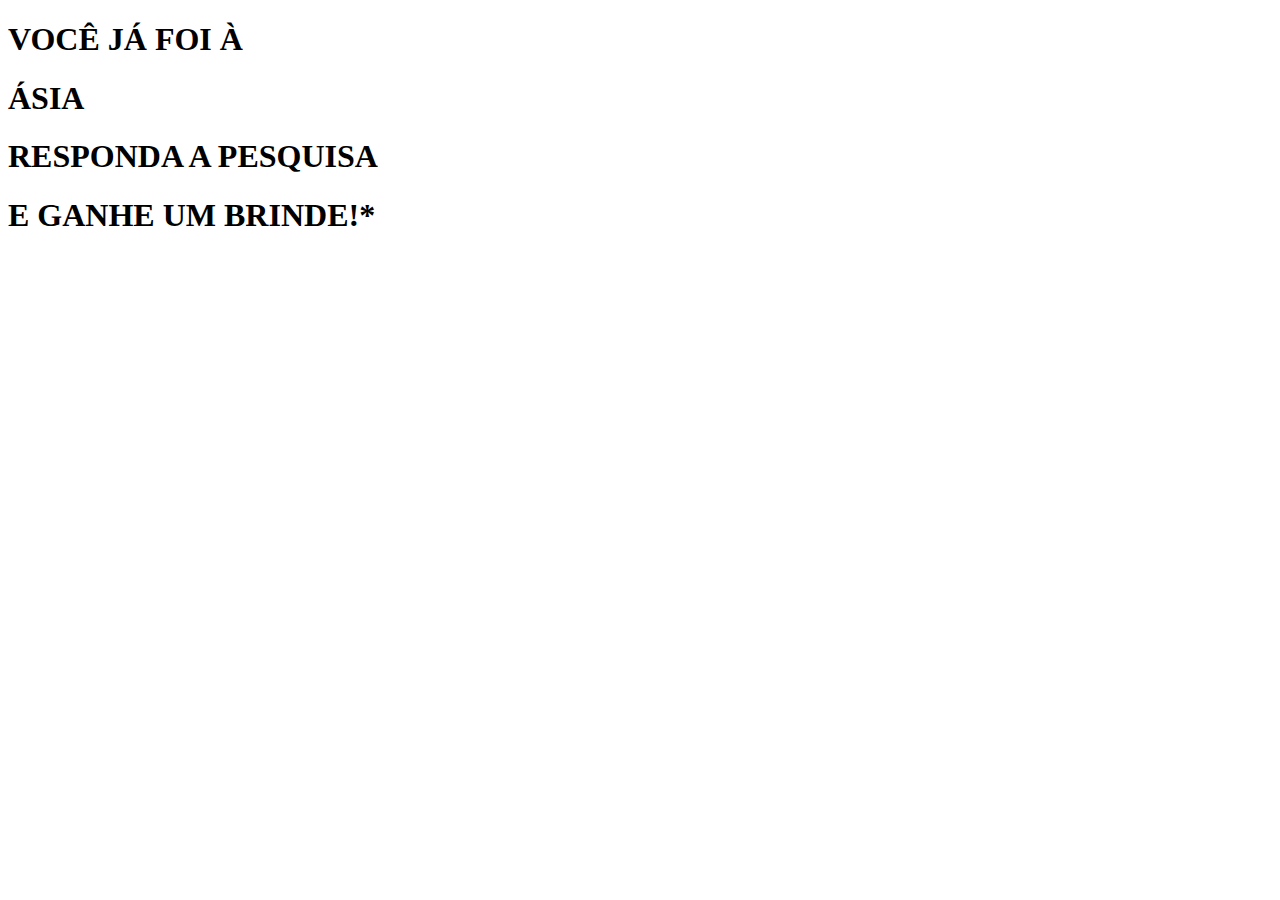
==== index.html @ 12b45760 "Criacao dos Topos" ====
<!DOCTYPE html>
<html lang="pt-br">
<head>
    <meta charset="UTF-8">
    <title>Você já foi à Ásia?</title>
    <meta name="viewport" content="width=device-width, initial-scale=1.0">

    <!-- CSS -->
    <link rel="stylesheet" type="text/css" href="bower_components/bootstrap/dist/css/bootstrap.min.css" />
    <link rel="stylesheet" type="text/css" href="assets/css/estilo.css" />



</head>
<body>
<header>
        <div id="bg-top"></div>
</header>

<article>
    <div id="bg-content">
        <div class="container">
            <div class="row">
                <div class="col-12 col-md-8">
                    <h1 class="chamada-l1">VOCÊ JÁ FOI À</h1>
                    <h1 class="chamada-l2">ÁSIA</h1>
                    <h1 class="chamada-l3">RESPONDA A PESQUISA</h1>
                    <h1 class="chamada-l4">E GANHE UM BRINDE!*</h1>

                </div>
                <div class="col-12 col-md-4"><div id="teste2"></div></div>
            </div>

        </div>
    </div>
</article>


</body>
</html>
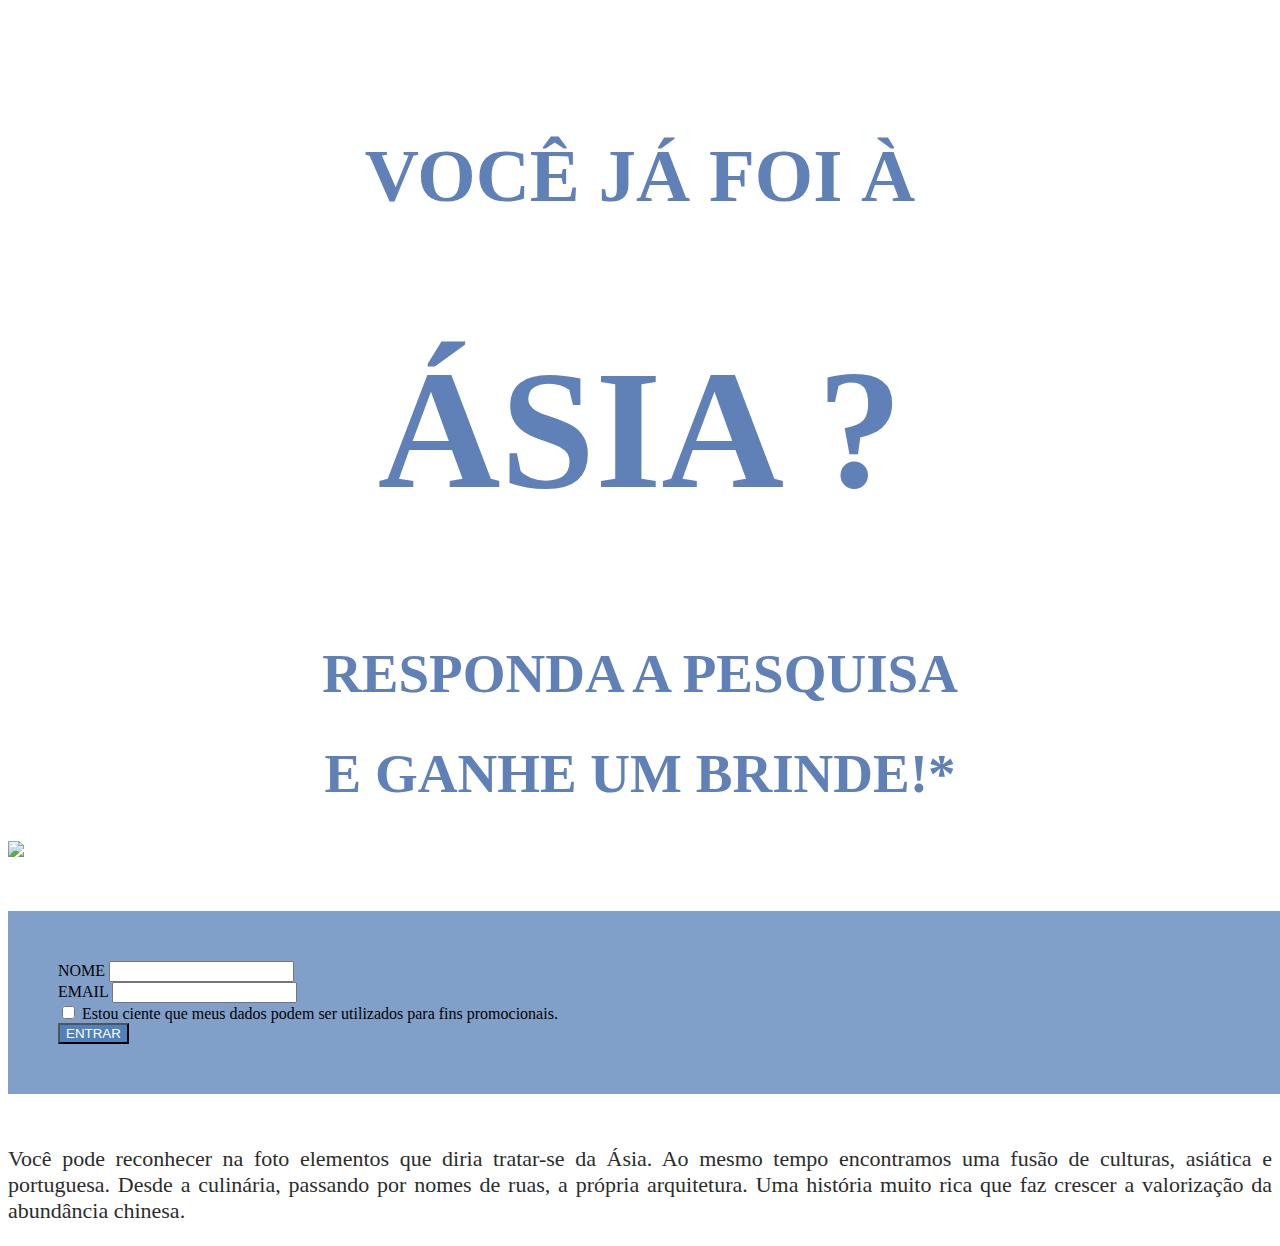
==== commit 35b1492f: "Criacao dos Topos" ====
--- a/index.html
+++ b/index.html
@@ -23,18 +23,53 @@
             <div class="row">
                 <div class="col-12 col-md-8">
                     <h1 class="chamada-l1">VOCÊ JÁ FOI À</h1>
-                    <h1 class="chamada-l2">ÁSIA</h1>
+                    <h1 class="chamada-l2">ÁSIA ?</h1>
                     <h1 class="chamada-l3">RESPONDA A PESQUISA</h1>
                     <h1 class="chamada-l4">E GANHE UM BRINDE!*</h1>
-
+                    <img src="assets/images/capinha.png" class="img-fluid mx-auto">
                 </div>
-                <div class="col-12 col-md-4"><div id="teste2"></div></div>
+                <div class="col-12 col-md-4">
+                    <div id="bg-form">
+                        <form>
+                            <div class="form-group">
+                                <label for="nome" class="text-light">NOME</label>
+                                <input type="text" class="form-control" id="nome" required>
+                            </div>
+                            <div class="form-group">
+                                <label for="emailform" class="text-light">EMAIL</label>
+                                <input type="email" class="form-control" id="emailform" required>
+                            </div>
+                            <div class="form-check">
+                                <label class="form-check-label text-light">
+                                    <input type="checkbox" class="form-check-input" required>
+                                   Estou ciente que meus dados podem ser utilizados para fins promocionais.
+                                </label>
+                            </div>
+                            <button type="submit" class="btn btn-macau btn-block">ENTRAR</button>
+                        </form>
+                    </div>
+                </div>
             </div>
 
         </div>
     </div>
 </article>
 
+<article>
+    <div id="bg-footer">
+        <div class="container">
+            <div class="row">
+                <div class="col-12 col-md-12">
+                    <p class="txt-footer">Você pode reconhecer na foto elementos que diria tratar-se da Ásia. Ao mesmo tempo encontramos uma fusão de culturas, asiática e portuguesa. Desde a culinária, passando por nomes de ruas, a própria arquitetura. Uma história muito rica que faz crescer a valorização da abundância chinesa.</p>
+                </div>
+            </div>
+        </div>
+    </div>
+
+
+
+</article>
+
 
 </body>
 </html>--- a/assets/css/estilo.css
+++ b/assets/css/estilo.css
@@ -0,0 +1,105 @@
+@font-face {
+    font-family: 'Lucida-Console';
+    src:  url('../font/Lucida-Console.ttf.woff') format('woff'),
+    url('../font/Lucida-Console.ttf.svg#Lucida-Console') format('svg'),
+    url('../font/Lucida-Console.ttf.eot'),
+    url('../font/Lucida-Console.eot?#iefix') format('embedded-opentype');
+    font-weight: normal;
+    font-style: normal;
+}
+
+
+.chamada-l1 {
+    font-family: 'Lucida-Console';
+    font-size: 75px;
+    color: #6080b8;
+    text-align: center;
+    margin-top: 40px;
+}
+.chamada-l2 {
+    font-family: 'Lucida-Console';
+    font-size: 170px;
+    color: #6080b8;
+    text-align: center;
+}
+.chamada-l3 {
+    font-family: 'Lucida-Console';
+    font-size: 55px;
+    color: #6080b8;
+    text-align: center;
+}
+.chamada-l4 {
+    font-family: 'Lucida-Console';
+    font-size: 55px;
+    color: #6080b8;
+    text-align: center;
+}
+
+.txt-footer {
+    font-family: 'Lucida-Console';
+    font-size: 22px;
+    color: #2c2c2c;
+    text-align: justify;
+}
+
+#teste {
+    width: 100%;
+    height: 20px;
+
+    background-color: #00ffcc;
+}
+
+#teste2 {
+    width: 100%;
+    height: 20px;
+    background-color: #21b2a6;
+}
+
+#bg-form {
+    width: 100%;
+    height: auto;
+    background: rgba(14, 87, 138, 0.7);
+    background-color: #80a0c9;
+    position: relative;
+    padding: 50px;
+    margin-top: 50px;
+}
+
+#bg-top {
+    width: 100%;
+    height: 85px;
+    position: relative;
+    background-image: url("../images/bg-top.jpg");
+    background-repeat: no-repeat;
+    background-position: center;
+}
+
+#bg-content{
+    width: 100%;
+    height: auto;
+    position: relative;
+    background-image: url("../images/bg-content.jpg");
+    background-repeat: no-repeat;
+    background-position: center;
+}
+
+.btn-macau {
+    background-color: #4f81bc;
+    color: #ffffff;
+}
+
+.btn-macau:active {
+    background: #2b4360;
+}
+
+
+#bg-footer{
+    width: 100%;
+    height: auto;
+    position: relative;
+    background-image: url("../images/bg-footer.png");
+    background-repeat: repeat-x;
+    background-position: center;
+    padding-top: 30px
+}
+
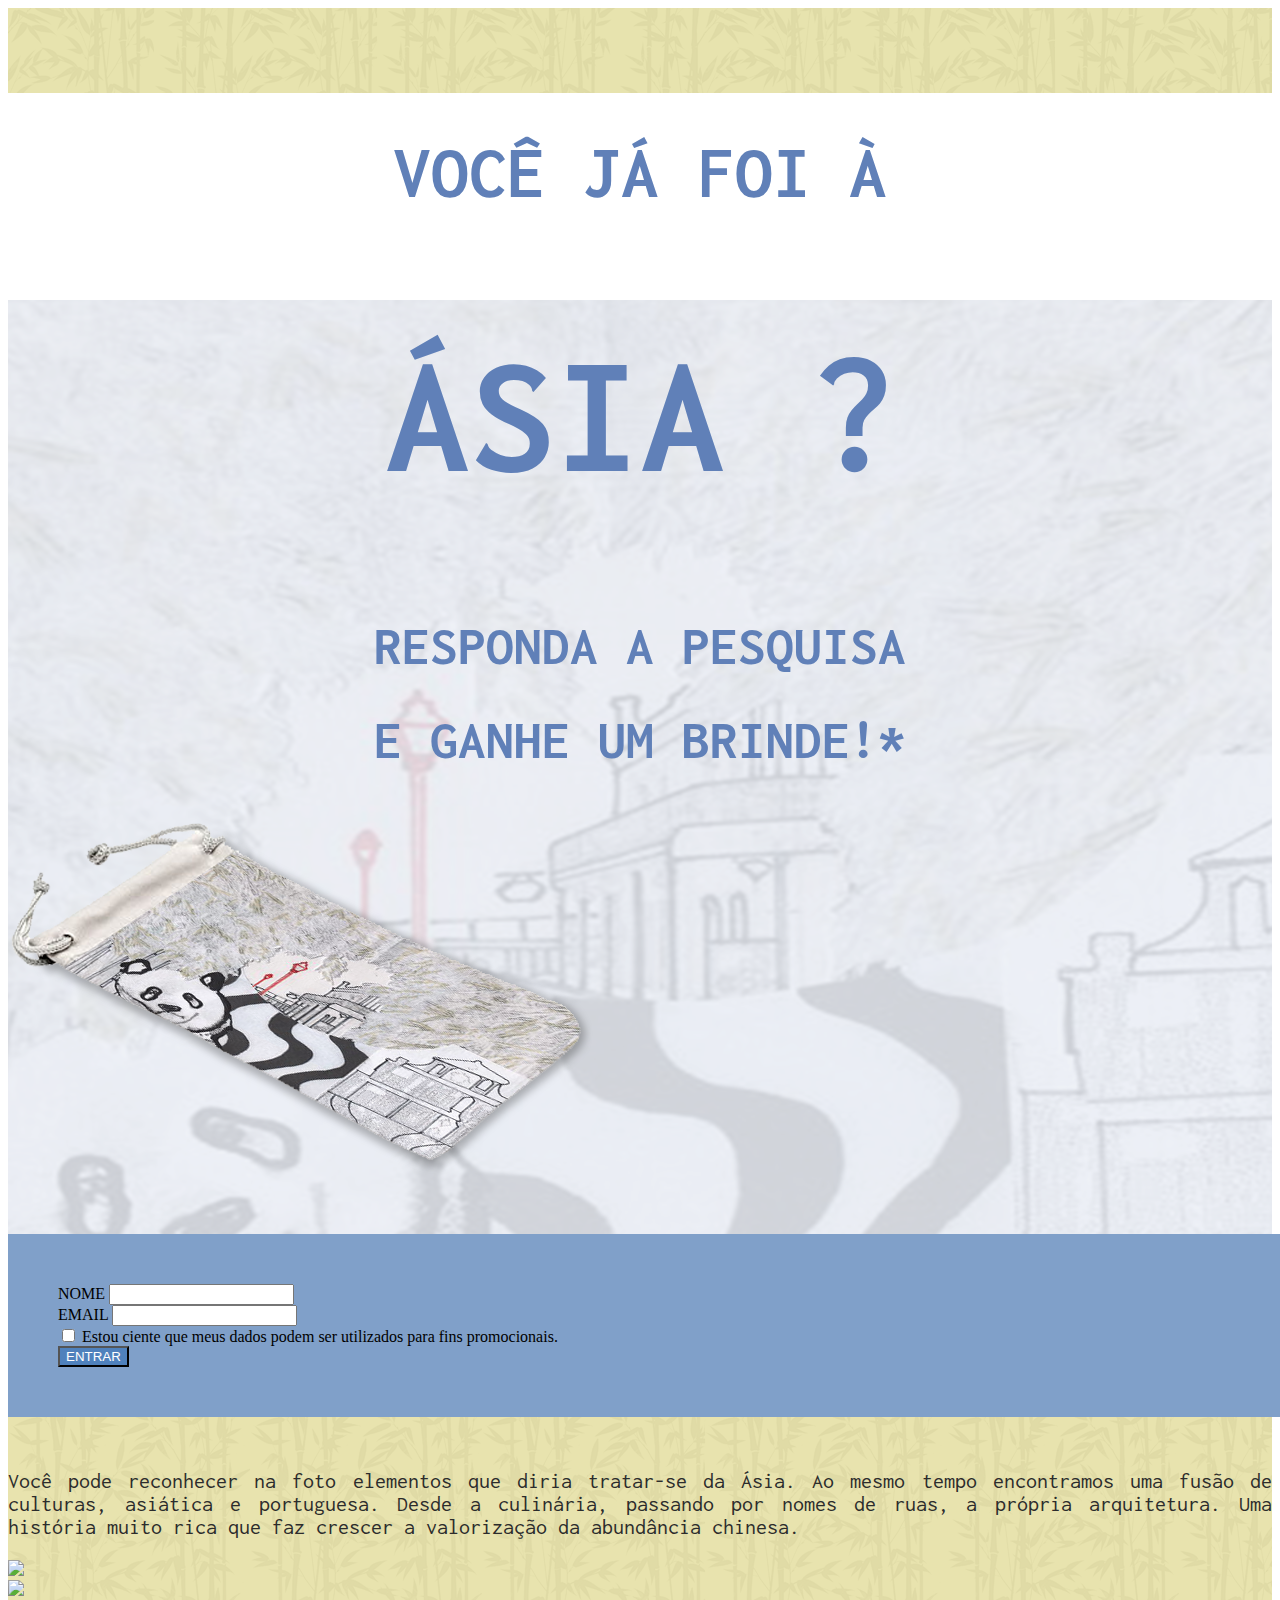
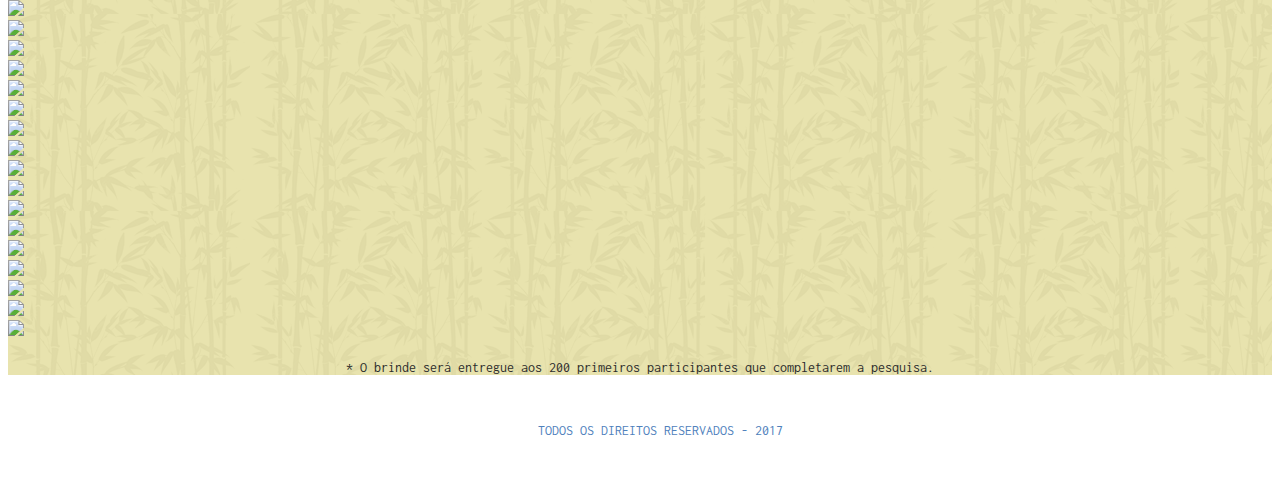
==== commit 17a4258c: "Adicionao outras imagens e o restante do conteúdo" ====
--- a/index.html
+++ b/index.html
@@ -8,6 +8,10 @@
     <!-- CSS -->
     <link rel="stylesheet" type="text/css" href="bower_components/bootstrap/dist/css/bootstrap.min.css" />
     <link rel="stylesheet" type="text/css" href="assets/css/estilo.css" />
+    <link rel="stylesheet" href="bower_components/owl.carousel/dist/assets/owl.carousel.min.css">
+    <link rel="stylesheet" href="bower_components/owl.carousel/dist/assets/owl.theme.default.min.css">
+    <link rel="stylesheet" href="bower_components/font-awesome/css/font-awesome.min.css">
+    <link href="https://fonts.googleapis.com/css?family=Inconsolata" rel="stylesheet">
 
 
 
@@ -26,50 +30,135 @@
                     <h1 class="chamada-l2">ÁSIA ?</h1>
                     <h1 class="chamada-l3">RESPONDA A PESQUISA</h1>
                     <h1 class="chamada-l4">E GANHE UM BRINDE!*</h1>
-                    <img src="assets/images/capinha.png" class="img-fluid mx-auto">
+                    <img src="assets/images/capinha-oculos.png" class="img-fluid mx-auto">
                 </div>
                 <div class="col-12 col-md-4">
                     <div id="bg-form">
-                        <form>
-                            <div class="form-group">
-                                <label for="nome" class="text-light">NOME</label>
-                                <input type="text" class="form-control" id="nome" required>
-                            </div>
-                            <div class="form-group">
-                                <label for="emailform" class="text-light">EMAIL</label>
-                                <input type="email" class="form-control" id="emailform" required>
-                            </div>
-                            <div class="form-check">
-                                <label class="form-check-label text-light">
-                                    <input type="checkbox" class="form-check-input" required>
-                                   Estou ciente que meus dados podem ser utilizados para fins promocionais.
-                                </label>
-                            </div>
-                            <button type="submit" class="btn btn-macau btn-block">ENTRAR</button>
+
+                        <script type="text/javascript">var submitted=false;</script>
+                        <iframe name="hidden_iframe" id="hidden_iframe" style="display:none;"
+                                onload="if(submitted) {window.location='https://kaka1975.typeform.com/to/HX6ZRL';}"></iframe>
+                        <form action="https://docs.google.com/forms/d/e/1FAIpQLSdlDSyXjze23wV-GEzztlicrEyiSB6u0ai80KGfFnjQus0UoQ/formResponse" method="post" target="hidden_iframe"
+                              onsubmit="submitted=true;">
+
+
+                                    <div class="ss-form-entry">
+                                        <div class="form-group">
+
+                                            <label for="nome" class="text-light">NOME</label>
+                                            <input type="text" name="entry.973172702" value="" class="form-control" id="entry_973172702" dir="auto" aria-label="NOME  " aria-required="true" required="" title="">
+</div>
+
+                                        <div class="form-group">
+                                            <label for="emailform" class="text-light">EMAIL</label>
+                                            <input type="email" name="entry.425184098" value="" class="form-control" id="entry_425184098" dir="auto" aria-label="EMAIL  " aria-required="true" required="" title="">
+
+                                        </div>
+
+                                        <div class="form-check">
+                                            <label class="form-check-label text-light">
+
+                                                <input type="checkbox" name="entry.1285285328" value="Estou ciente que meus dados podem ser utilizados para fins promocionais" id="group_1285285328_1" role="checkbox" class="ss-q-checkbox" required></span>
+                                                Estou ciente que meus dados podem ser utilizados para fins promocionais.
+                                            </label>
+                                        </div>
+
+
+
+
+                               <input type="submit" name="submit" value="ENTRAR" id="ss-submit" class="btn btn-macau btn-block ">
+
                         </form>
-                    </div>
-                </div>
-            </div>
 
-        </div>
-    </div>
-</article>
+                                                </div>
+                                            </div>
+                                        </div>
 
-<article>
-    <div id="bg-footer">
-        <div class="container">
-            <div class="row">
-                <div class="col-12 col-md-12">
-                    <p class="txt-footer">Você pode reconhecer na foto elementos que diria tratar-se da Ásia. Ao mesmo tempo encontramos uma fusão de culturas, asiática e portuguesa. Desde a culinária, passando por nomes de ruas, a própria arquitetura. Uma história muito rica que faz crescer a valorização da abundância chinesa.</p>
+                                    </div>
+                                </div>
+                            </article>
+
+                            <article>
+                                <div id="bg-footer">
+                                    <div class="container">
+                                        <div class="row">
+                                            <div class="col-12 col-md-12">
+                                                <p class="txt-footer">Você pode reconhecer na foto elementos que diria tratar-se da Ásia. Ao mesmo tempo encontramos uma fusão de culturas, asiática e portuguesa. Desde a culinária, passando por nomes de ruas, a própria arquitetura. Uma história muito rica que faz crescer a valorização da abundância chinesa.</p>
+                                            </div>
+                                        </div>
+
+                                        <div class="row">
+                                            <div class="col-12 col-md-12">
+                                            <div class="owl-carousel">
+
+                                                    <div><img src="assets/images/galeria-macau/macau-01.jpg" class="img-fluid"></div>
+                                                    <div><img src="assets/images/galeria-macau/macau-02.jpg" class="img-fluid"></div>
+                                                    <div><img src="assets/images/galeria-macau/macau-03.jpg" class="img-fluid"></div>
+                                                    <div><img src="assets/images/galeria-macau/macau-04.jpg" class="img-fluid"></div>
+                                                    <div><img src="assets/images/galeria-macau/macau-05.jpg" class="img-fluid"></div>
+                                                    <div><img src="assets/images/galeria-macau/macau-06.jpg" class="img-fluid"></div>
+                                                    <div><img src="assets/images/galeria-macau/macau-07.jpg" class="img-fluid"></div>
+                                                    <div><img src="assets/images/galeria-macau/macau-08.jpg" class="img-fluid"></div>
+                                                    <div><img src="assets/images/galeria-macau/macau-09.jpg" class="img-fluid"></div>
+                                                    <div><img src="assets/images/galeria-macau/macau-10.jpg" class="img-fluid"></div>
+                                                    <div><img src="assets/images/galeria-macau/macau-11.jpg" class="img-fluid"></div>
+                                                    <div><img src="assets/images/galeria-macau/macau-12.jpg" class="img-fluid"></div>
+                                                    <div><img src="assets/images/galeria-macau/macau-13.jpg" class="img-fluid"></div>
+                                                    <div><img src="assets/images/galeria-macau/macau-14.jpg" class="img-fluid"></div>
+                                                    <div><img src="assets/images/galeria-macau/macau-15.jpg" class="img-fluid"></div>
+                                                    <div><img src="assets/images/galeria-macau/macau-16.jpg" class="img-fluid"></div>
+                                                    <div><img src="assets/images/galeria-macau/macau-17.jpg" class="img-fluid"></div>
+                                                    <div><img src="assets/images/galeria-macau/macau-18.jpg" class="img-fluid"></div>
+                                                    <div><img src="assets/images/galeria-macau/macau-19.jpg" class="img-fluid"></div>
+
+                                            </div>
+                                            </div>
+                                        </div>
+
+                                        <div class="row">
+                                            <div class="col-12 col-md-12">
+                                                <p class="txt-footer2">* O brinde será entregue aos 200 primeiros participantes que completarem a pesquisa.</p>
+                                            </div>
+                                        </div>
+
+                                    </div>
+                                </div>
+
+
+
+                            </article>
+
+<footer>
+    <div class="container">
+        <div class="row">
+            <div class="col-12 col-md-12">
+                <div id="bg-reservados">
+                    <p class="reservado">TODOS OS DIREITOS RESERVADOS - 2017</p>
                 </div>
             </div>
         </div>
     </div>
 
+</footer>
+
+<script src="bower_components/jquery/dist/jquery.min.js"></script>
+<script src="bower_components/owl.carousel/dist/owl.carousel.min.js"></script>
 
 
-</article>
+
+<script>
+    $('.owl-carousel').owlCarousel({
+        items:4,
+        loop:true,
+        margin:30,
+        autoplay:true,
+        nav:true,
+        autoplayTimeout:2000,
+        smartSpeed :900,
+        navText : ["<i class='fa fa-chevron-left fa-2x seta-e'></i>","<i class='fa fa-chevron-right fa-2x seta-d'></i>"]
+    });
+</script>
 
 
-</body>
-</html>+                            </body>
+                            </html>--- a/assets/css/estilo.css
+++ b/assets/css/estilo.css
@@ -1,46 +1,45 @@
-@font-face {
-    font-family: 'Lucida-Console';
-    src:  url('../font/Lucida-Console.ttf.woff') format('woff'),
-    url('../font/Lucida-Console.ttf.svg#Lucida-Console') format('svg'),
-    url('../font/Lucida-Console.ttf.eot'),
-    url('../font/Lucida-Console.eot?#iefix') format('embedded-opentype');
-    font-weight: normal;
-    font-style: normal;
-}
 
 
 .chamada-l1 {
-    font-family: 'Lucida-Console';
+    font-family: 'Inconsolata', monospace;
     font-size: 75px;
     color: #6080b8;
     text-align: center;
     margin-top: 40px;
 }
 .chamada-l2 {
-    font-family: 'Lucida-Console';
+    font-family: 'Inconsolata', monospace;
     font-size: 170px;
     color: #6080b8;
     text-align: center;
 }
 .chamada-l3 {
-    font-family: 'Lucida-Console';
+    font-family: 'Inconsolata', monospace;;
     font-size: 55px;
     color: #6080b8;
     text-align: center;
 }
 .chamada-l4 {
-    font-family: 'Lucida-Console';
+    font-family: 'Inconsolata', monospace;
     font-size: 55px;
     color: #6080b8;
     text-align: center;
 }
 
 .txt-footer {
-    font-family: 'Lucida-Console';
+    font-family: 'Inconsolata', monospace;
     font-size: 22px;
     color: #2c2c2c;
     text-align: justify;
 }
+.txt-footer2 {
+    font-family: 'Inconsolata', monospace;
+    font-size: 14px;
+    color: #2c2c2c;
+    text-align: center;
+    margin-top: 20px;
+}
+
 
 #teste {
     width: 100%;
@@ -69,7 +68,8 @@
     width: 100%;
     height: 85px;
     position: relative;
-    background-image: url("../images/bg-top.jpg");
+    background-image: url("../images/bambu.png");
+    background-color: #e7e2ab;
     background-repeat: no-repeat;
     background-position: center;
 }
@@ -78,9 +78,16 @@
     width: 100%;
     height: auto;
     position: relative;
-    background-image: url("../images/bg-content.jpg");
+    background-image: url("../images/fundo-banner.png");
     background-repeat: no-repeat;
     background-position: center;
+}
+#bg-reservados{
+    width: 100%;
+    height: auto;
+    padding: 20px;
+    position: relative;
+    background-color: #ffffff;
 }
 
 .btn-macau {
@@ -88,8 +95,16 @@
     color: #ffffff;
 }
 
-.btn-macau:active {
-    background: #2b4360;
+.btn-macau {
+    background-color: #4f81bc;
+    color: #ffffff;
+}
+
+.reservado {
+    font-family: 'Inconsolata', monospace;
+    font-size: 14px;
+    color: #4f81bc;
+    text-align: center;
 }
 
 
@@ -97,9 +112,73 @@
     width: 100%;
     height: auto;
     position: relative;
-    background-image: url("../images/bg-footer.png");
-    background-repeat: repeat-x;
-    background-position: center;
-    padding-top: 30px
+    background-image: url("../images/bambu.png");
+    padding-top: 30px;
+    background-color: #e7e2ab;
+}
+.seta-e{
+margin-left: -35px;
+margin-top: -110px;
+position: absolute;
+    font-size: 14px;
+    color: #4f81bc;
+}
+.seta-d{
+    right: -30px;
+    margin-top: -110px;
+    position: absolute;
+    font-size: 14px;
+    color: #4f81bc;
 }
 
+
+
+
+@media screen and (max-width: 768px) {
+    .chamada-l1 {
+        ffont-family: 'Inconsolata', monospace;
+        font-size: 30px;
+        color: #6080b8;
+        text-align: center;
+        margin-top: 40px;
+    }
+    .chamada-l2 {
+        font-family: 'Inconsolata', monospace;
+        font-size: 69px;
+        color: #6080b8;
+        text-align: center;
+    }
+    .chamada-l3 {
+        font-family: 'Inconsolata', monospace;
+        font-size: 22px;
+        color: #6080b8;
+        text-align: center;
+    }
+    .chamada-l4 {
+        font-family: 'Inconsolata', monospace;
+        font-size: 22px;
+        color: #6080b8;
+        text-align: center;
+    }
+
+    .txt-footer {
+        font-family: 'Inconsolata', monospace;
+        font-size: 14px;
+        color: #2c2c2c;
+        text-align: justify;
+    }
+    .txt-footer2 {
+        font-family: 'Inconsolata', monospace;
+        font-size: 11px;
+        color: #2c2c2c;
+        text-align: center;
+        margin-top: 20px;
+    }
+    .reservado {
+        font-family: 'Inconsolata', monospace;
+        font-size: 11px;
+        color: #4f81bc;
+        text-align: center;
+    }
+
+}
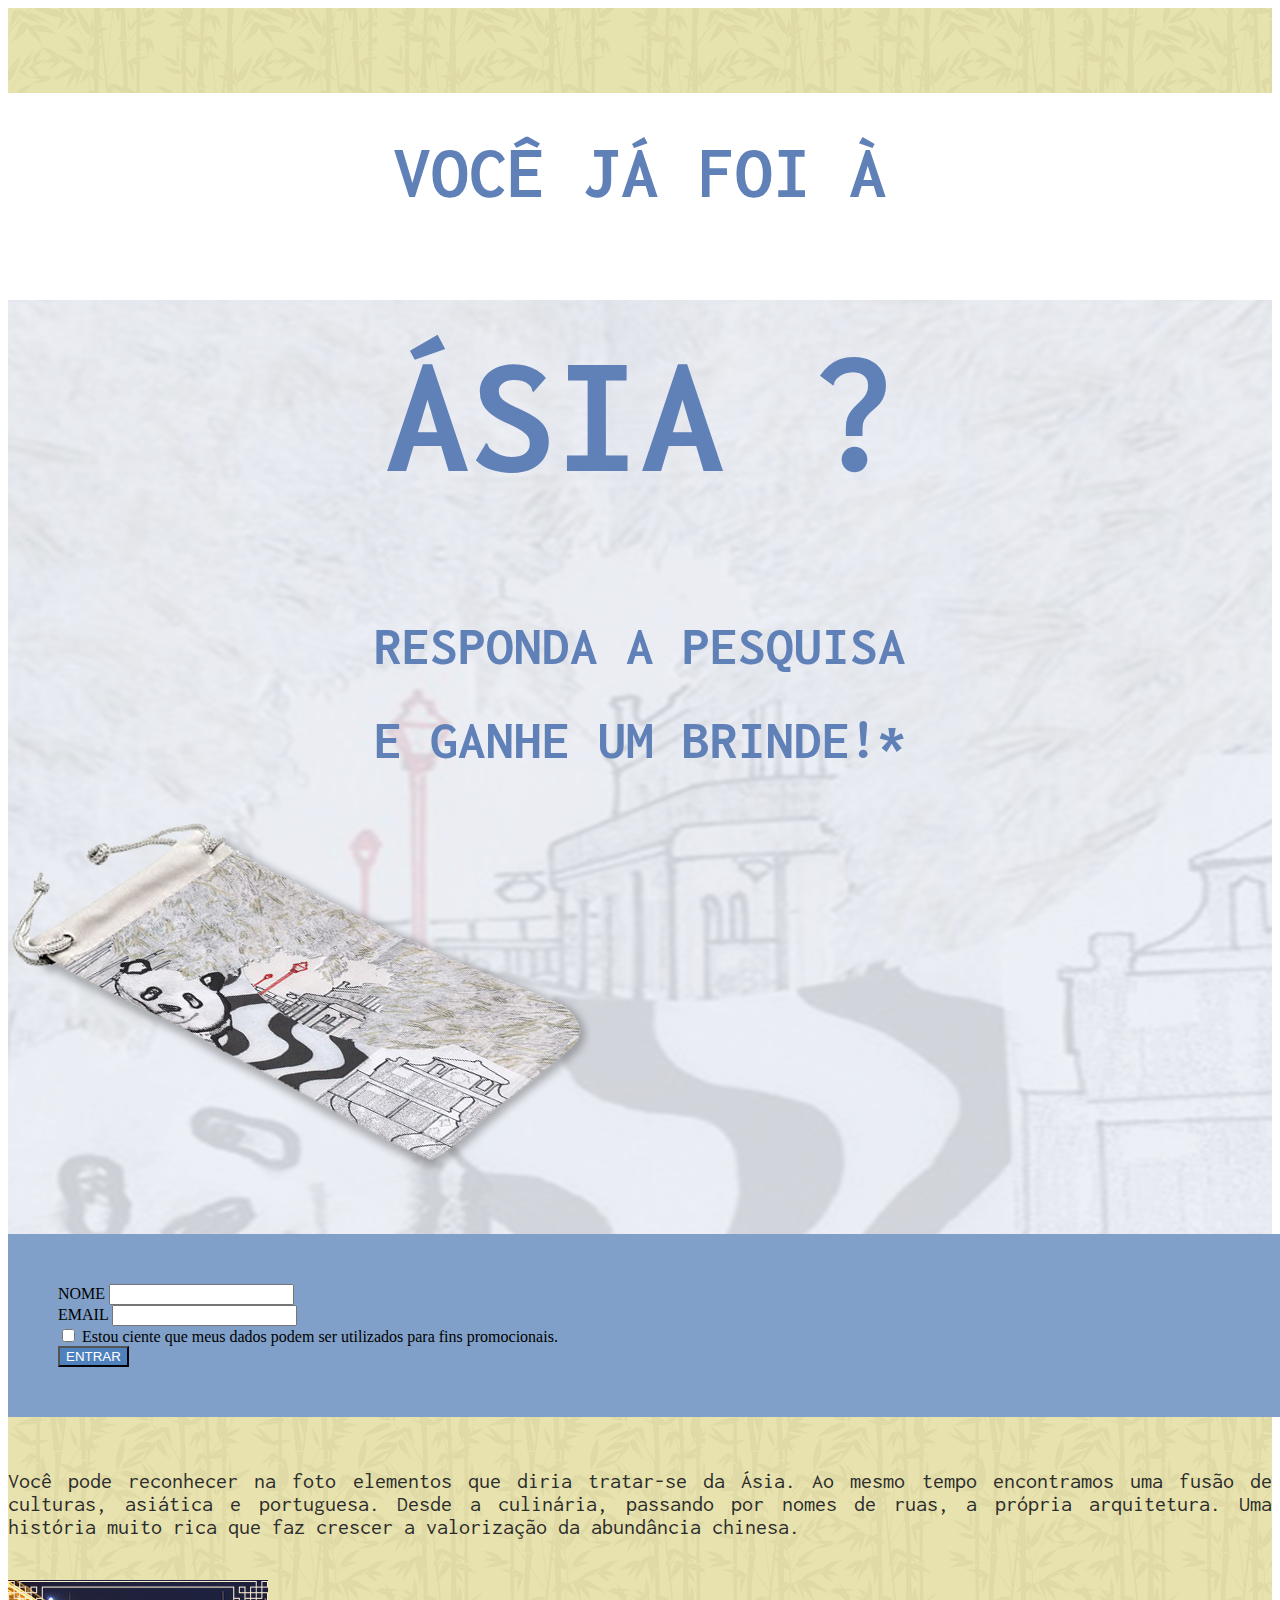
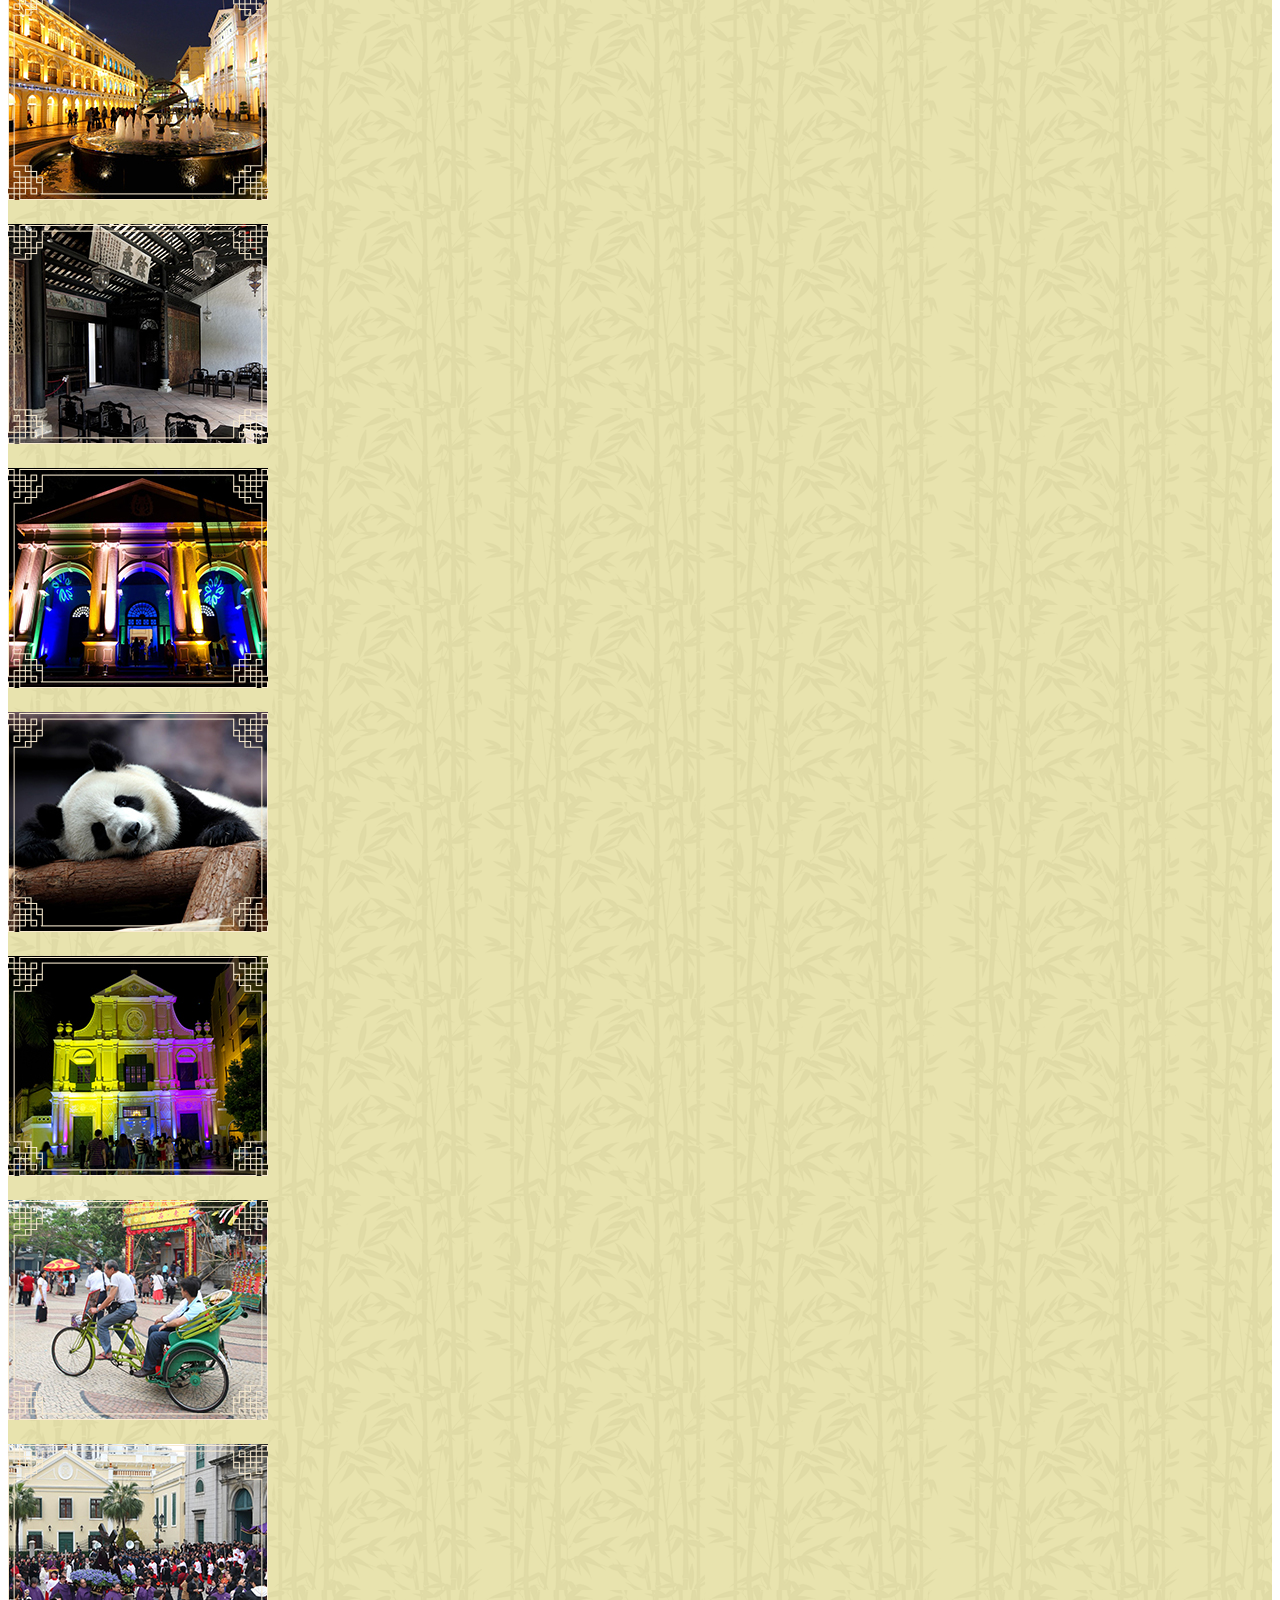
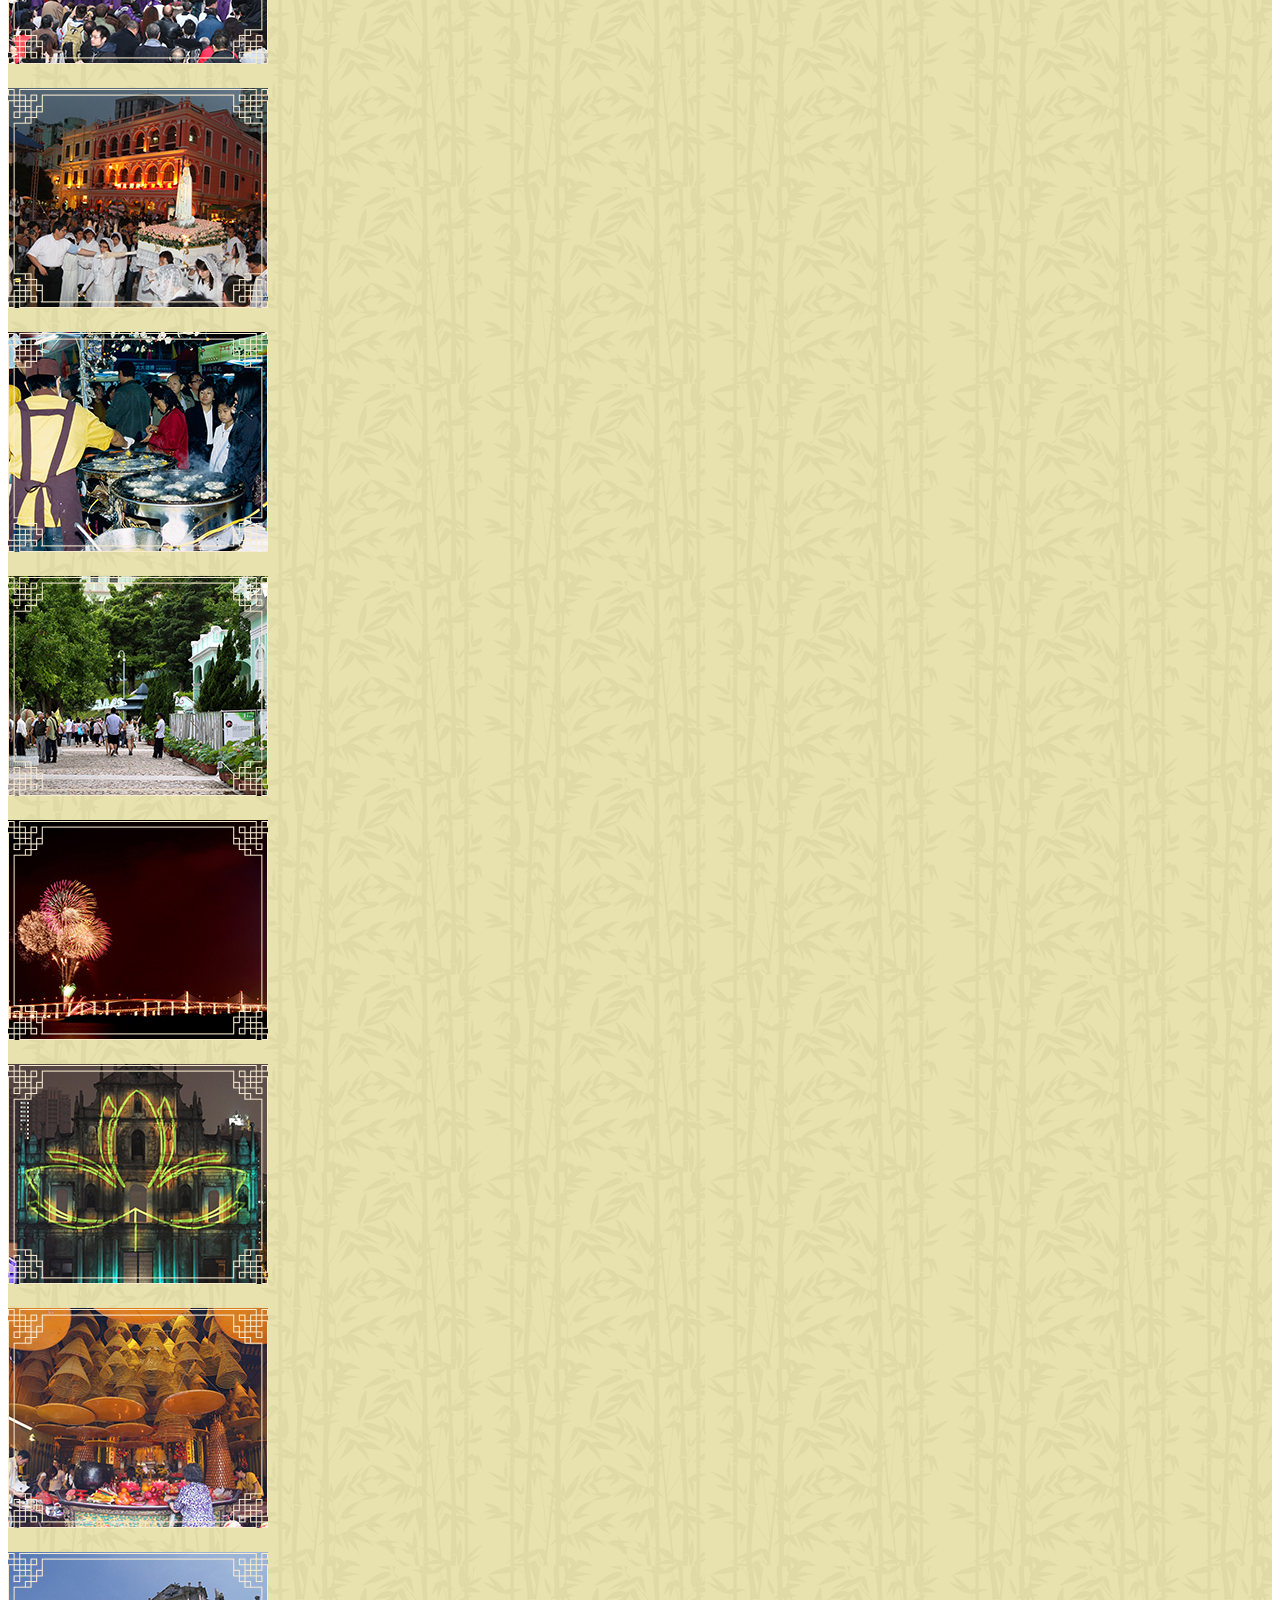
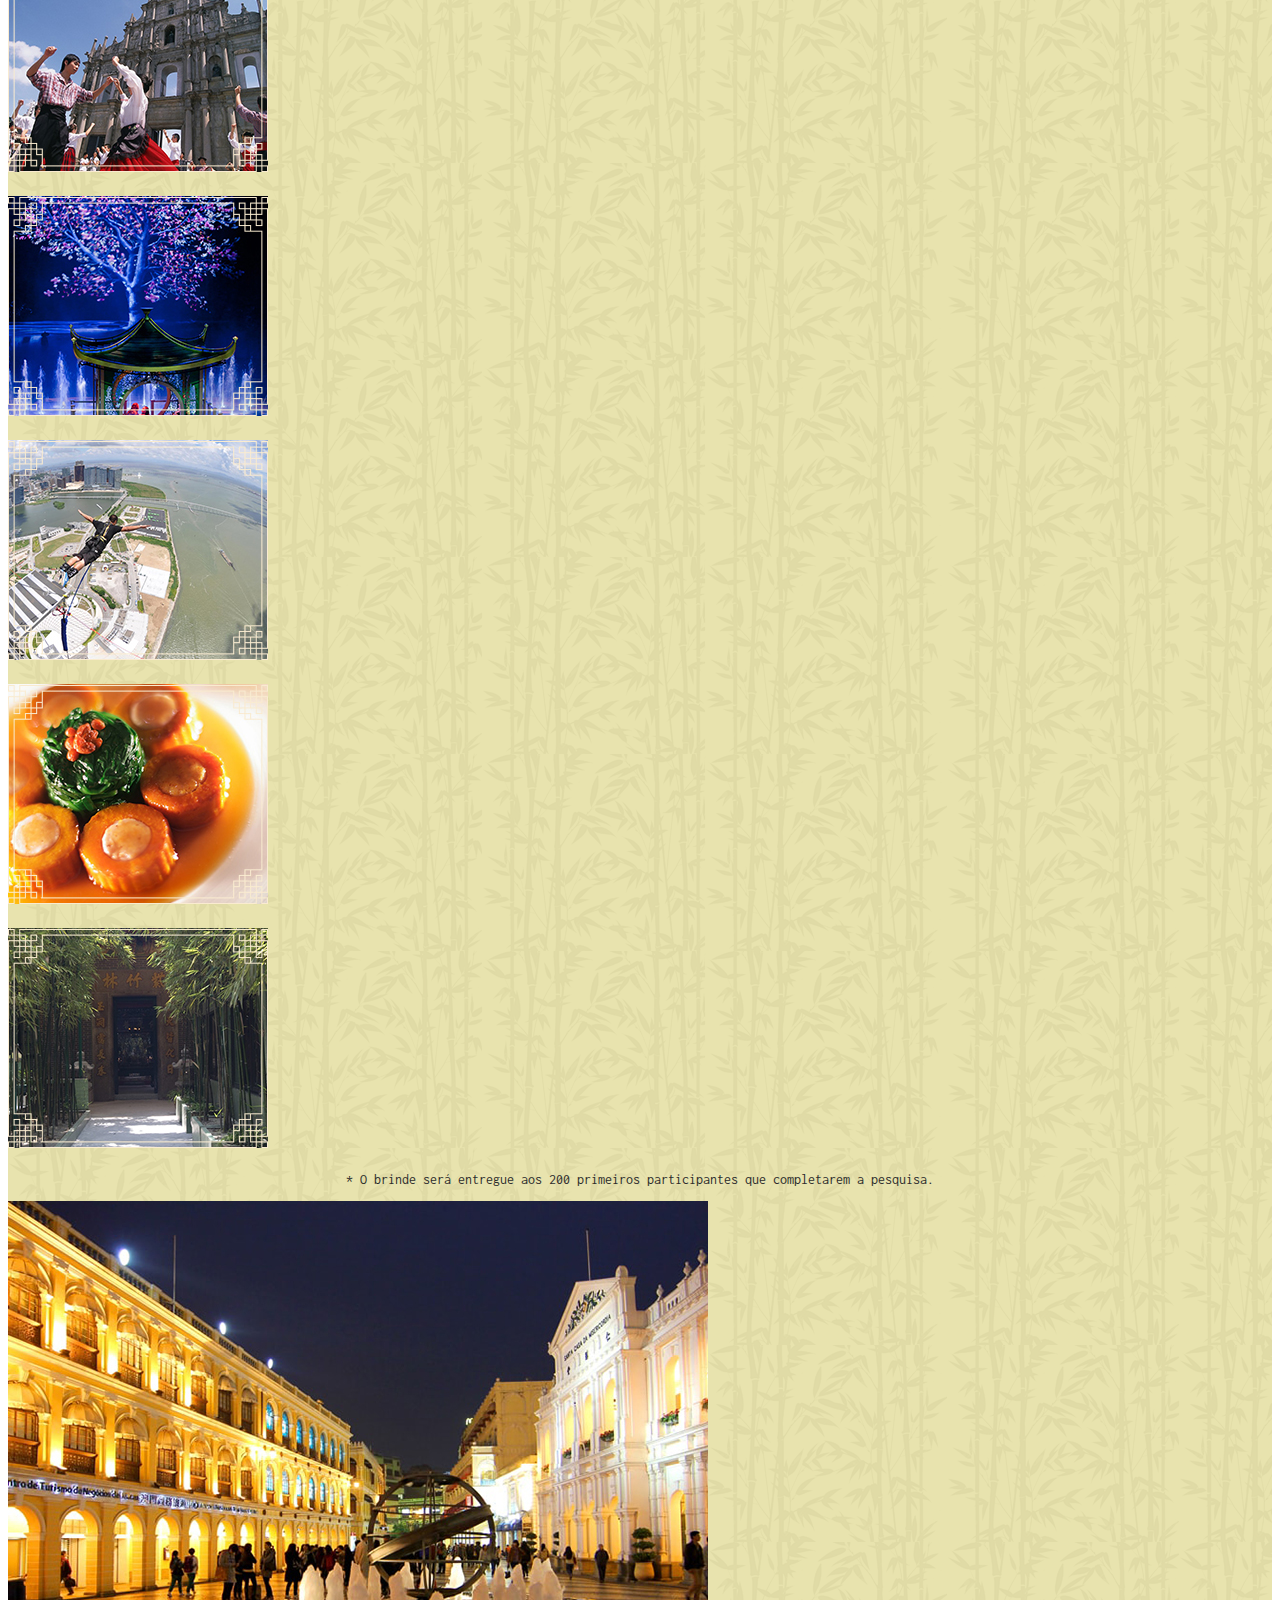
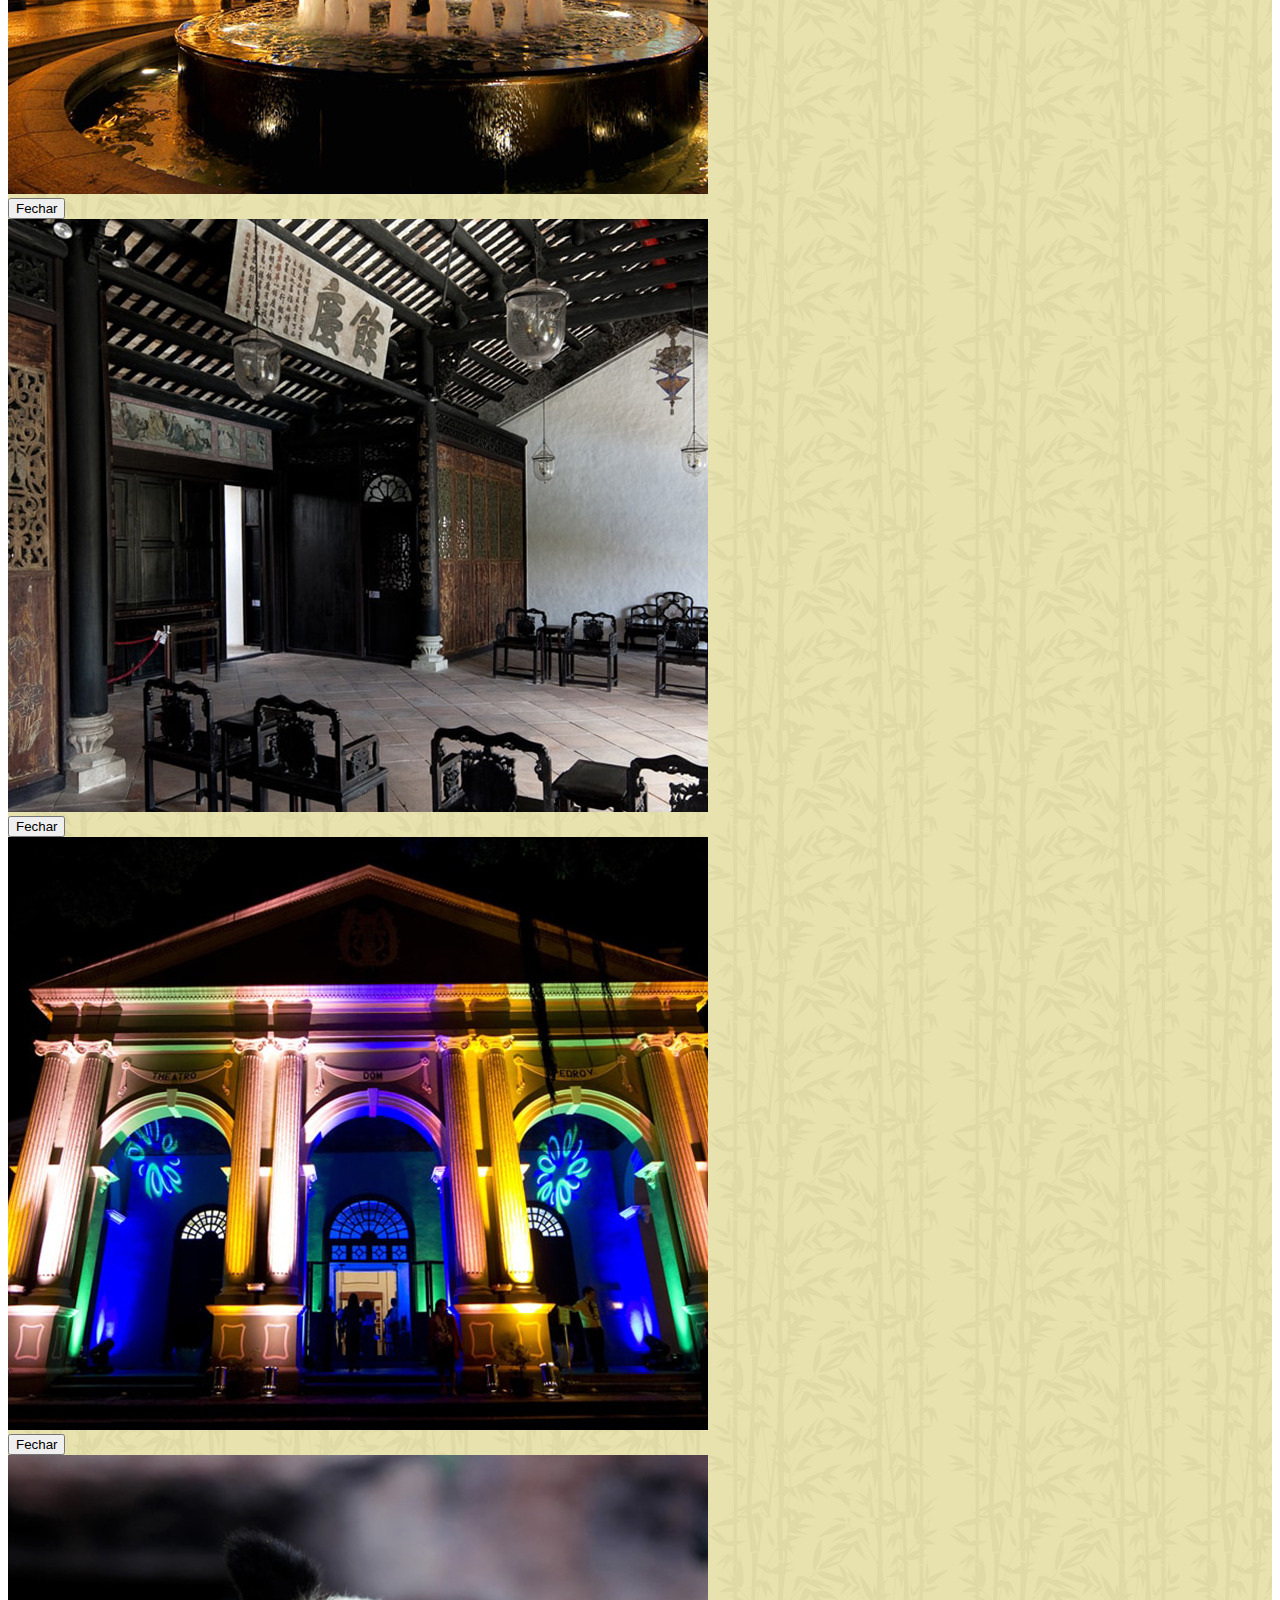
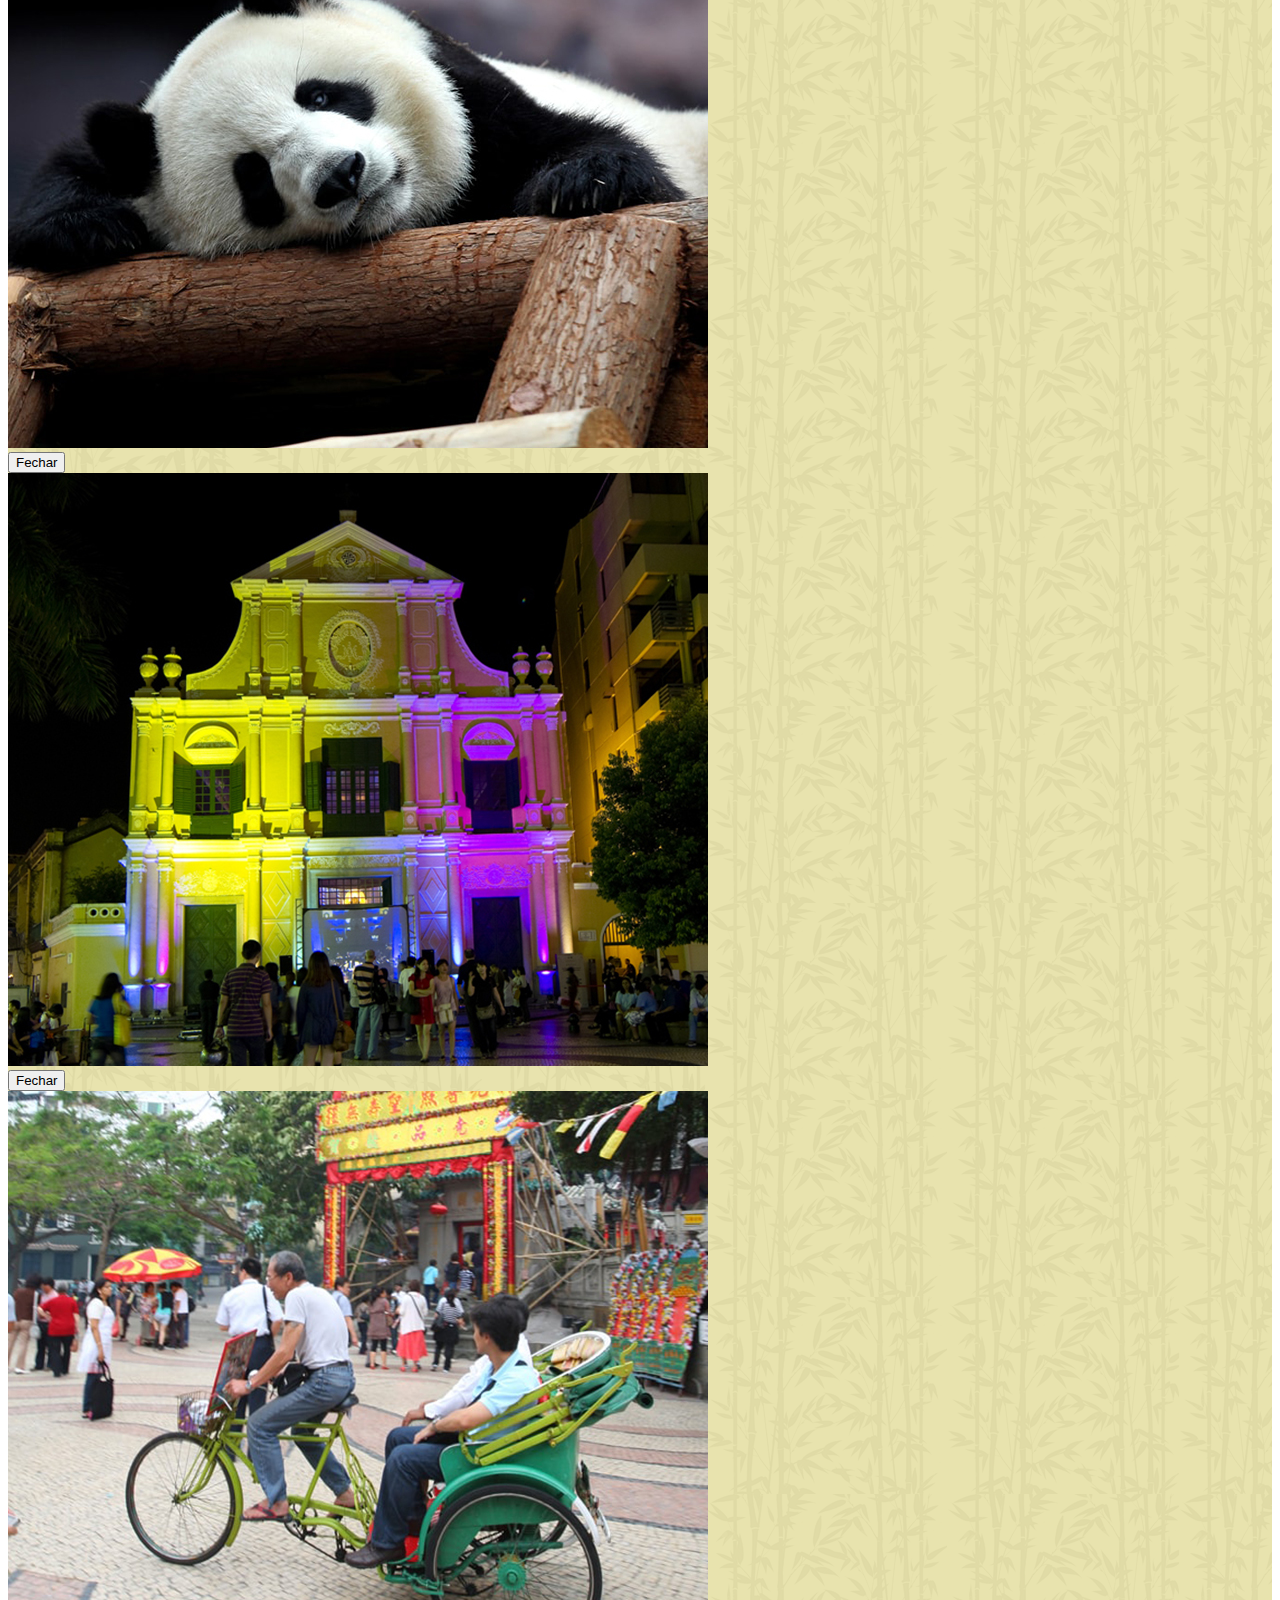
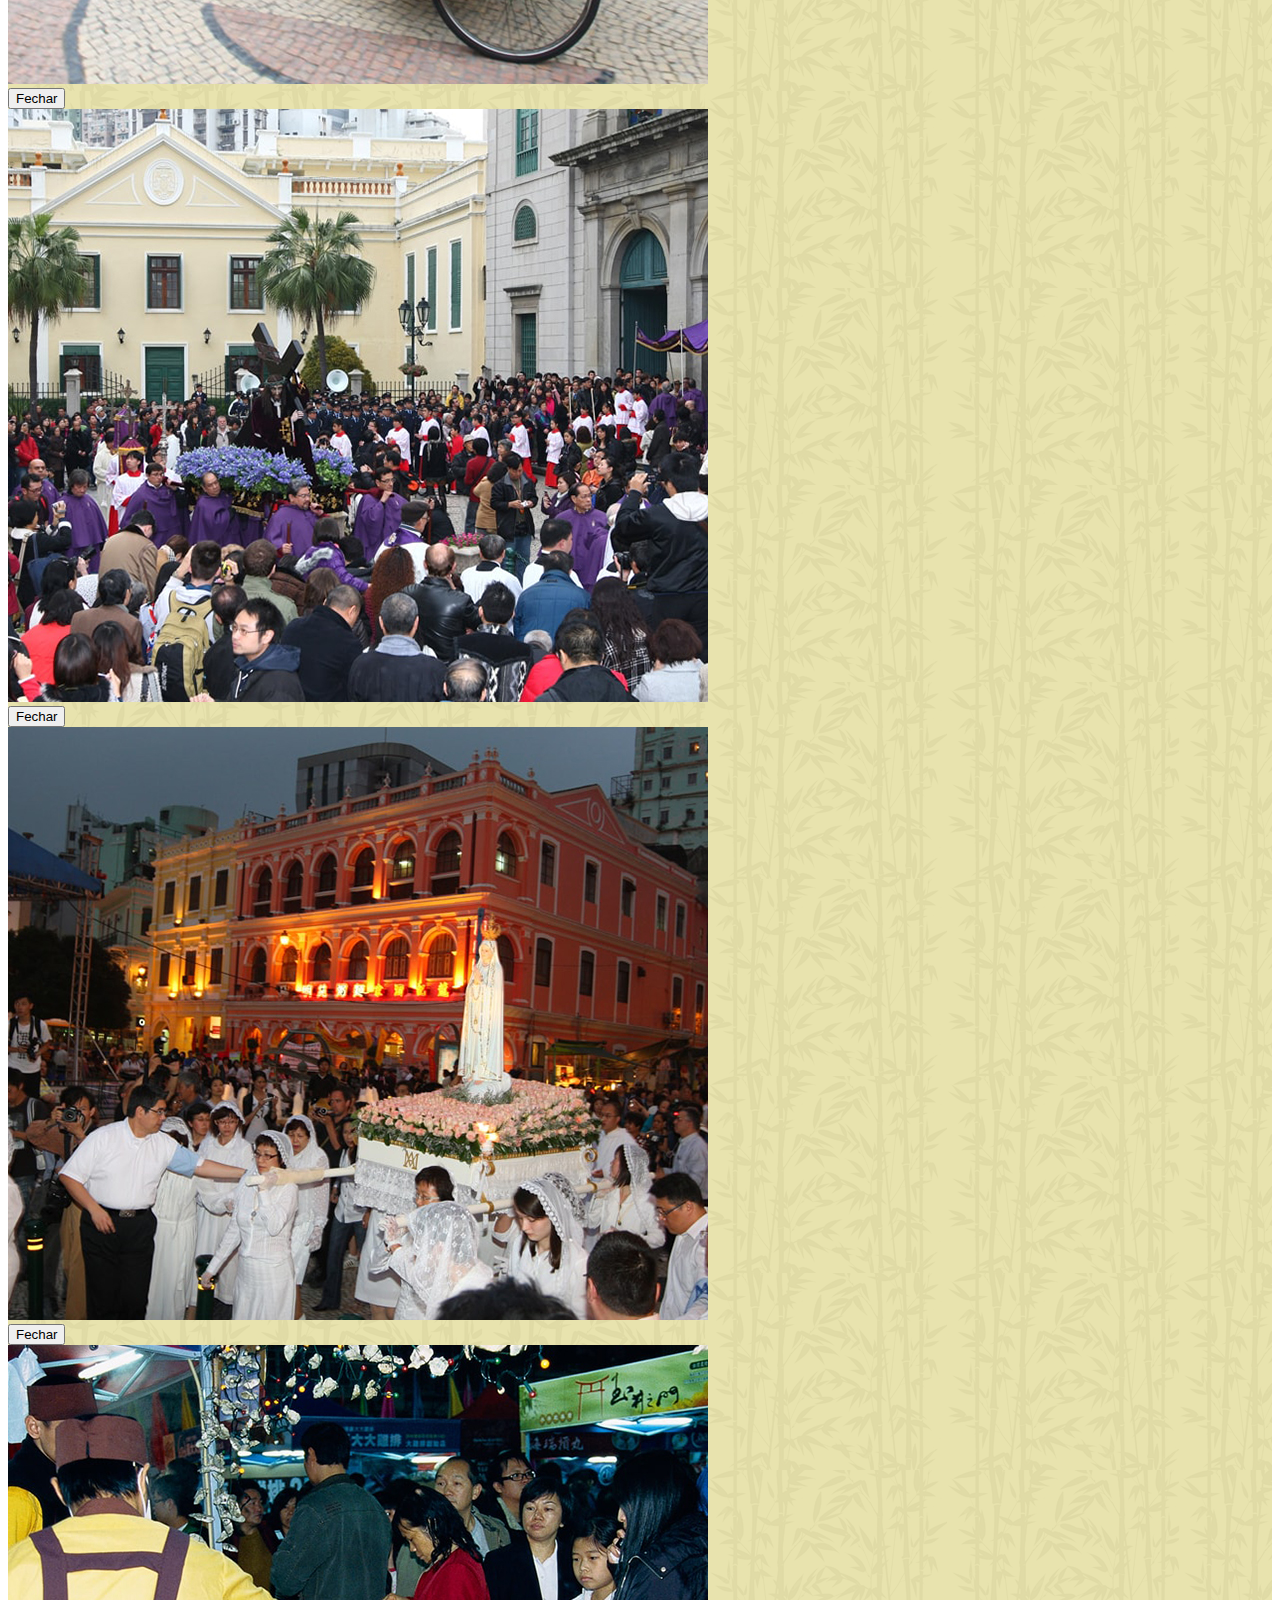
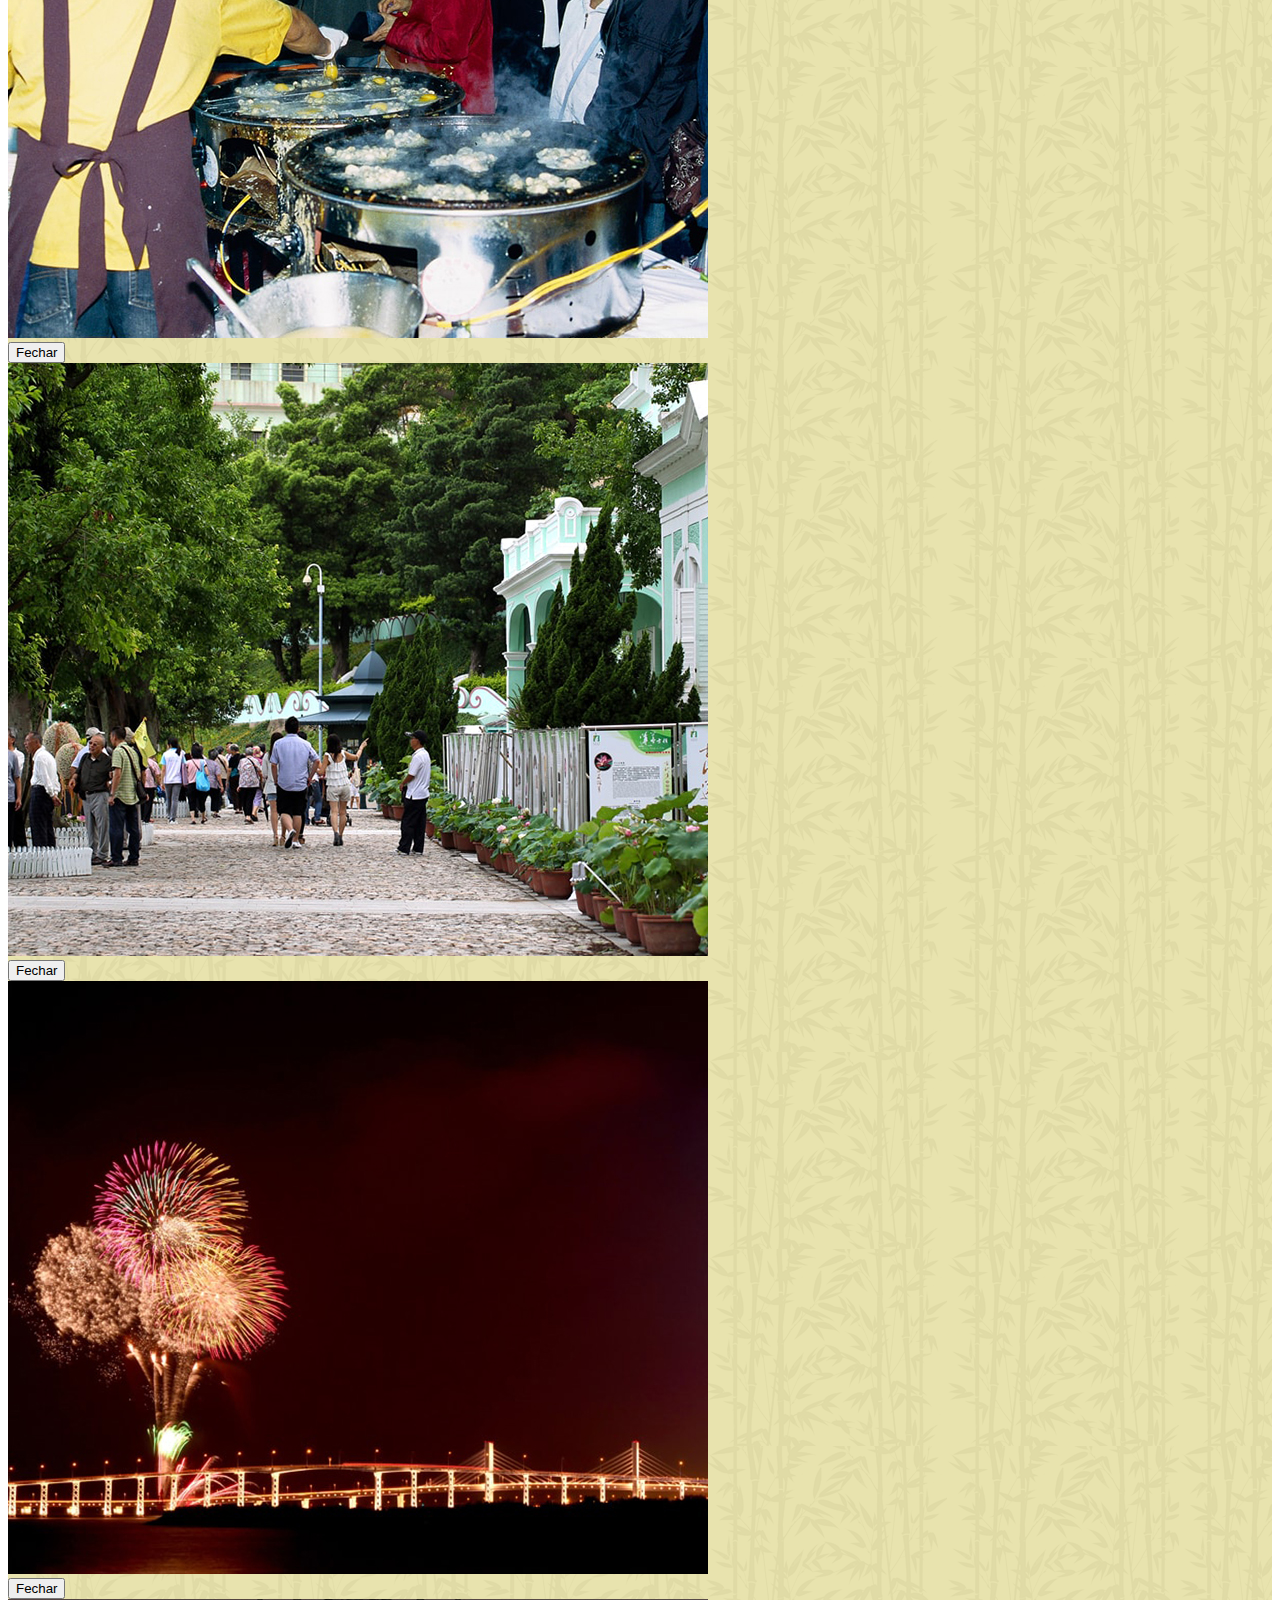
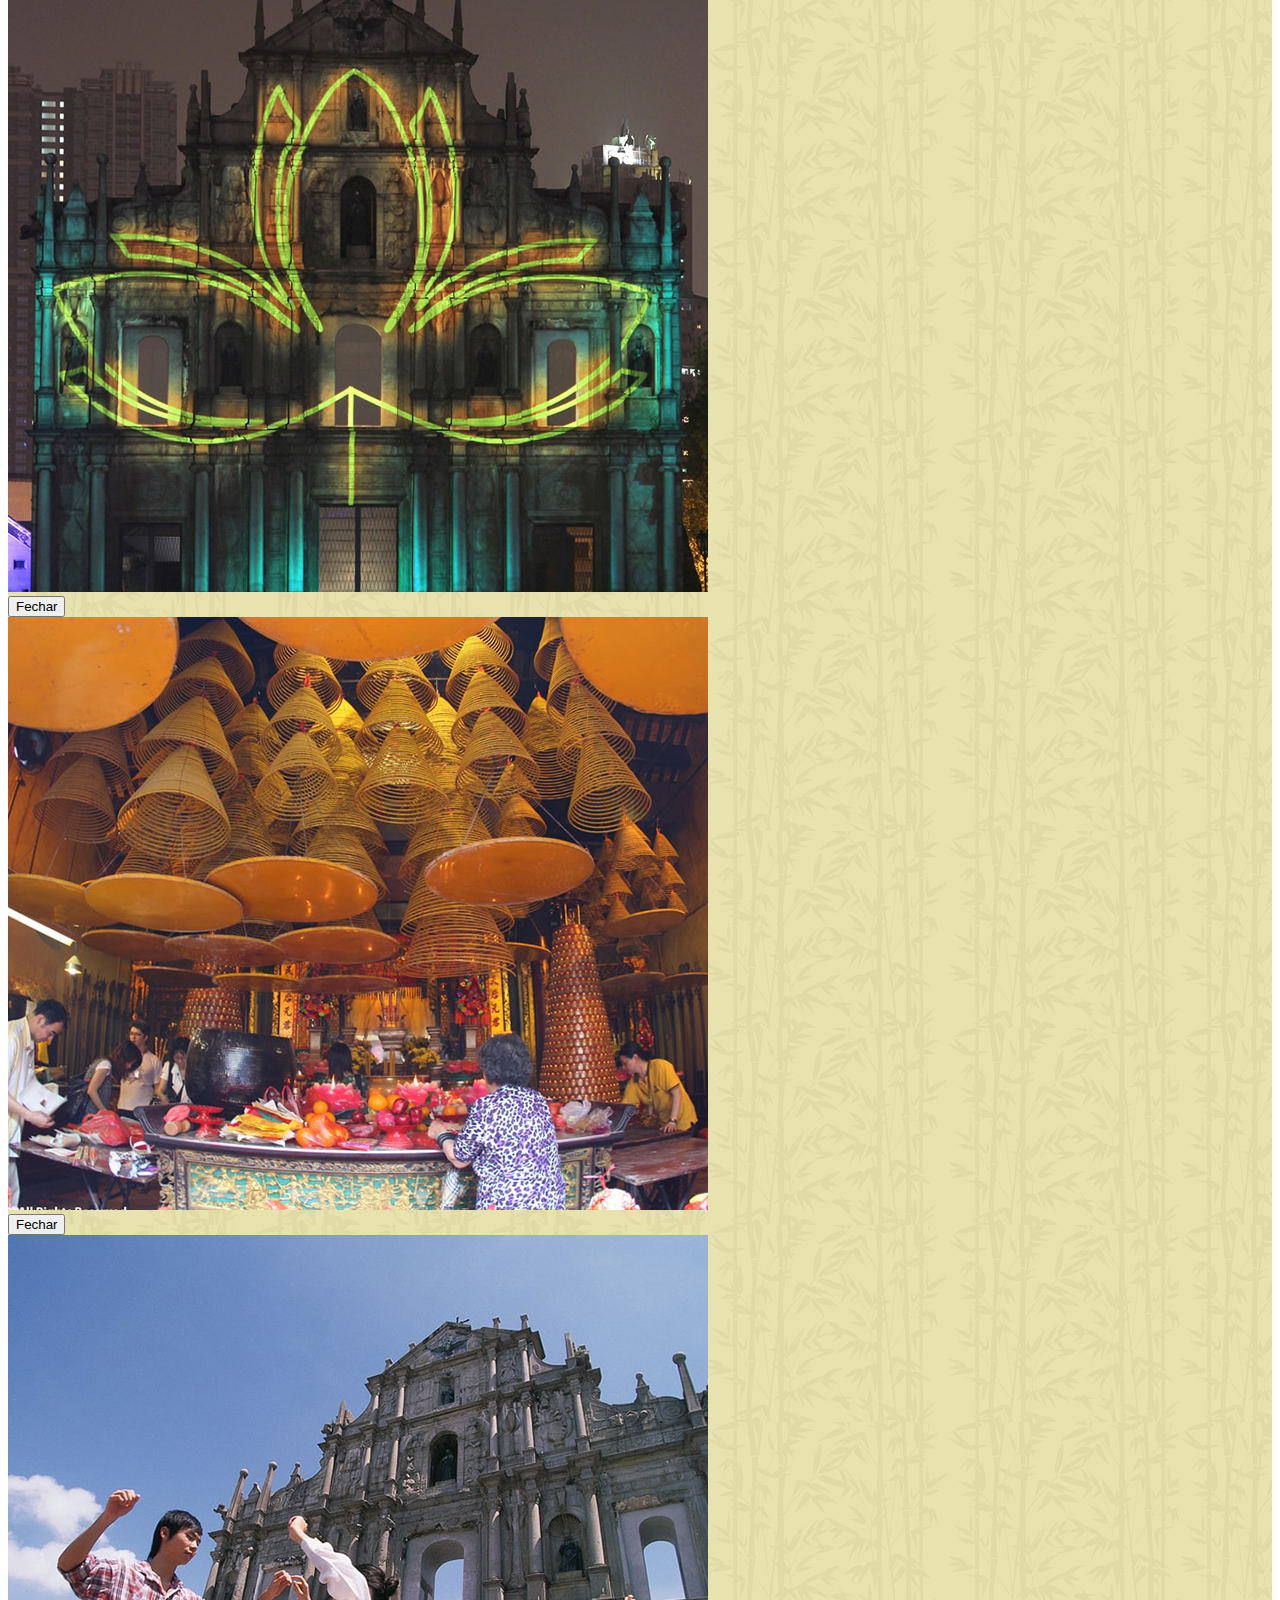
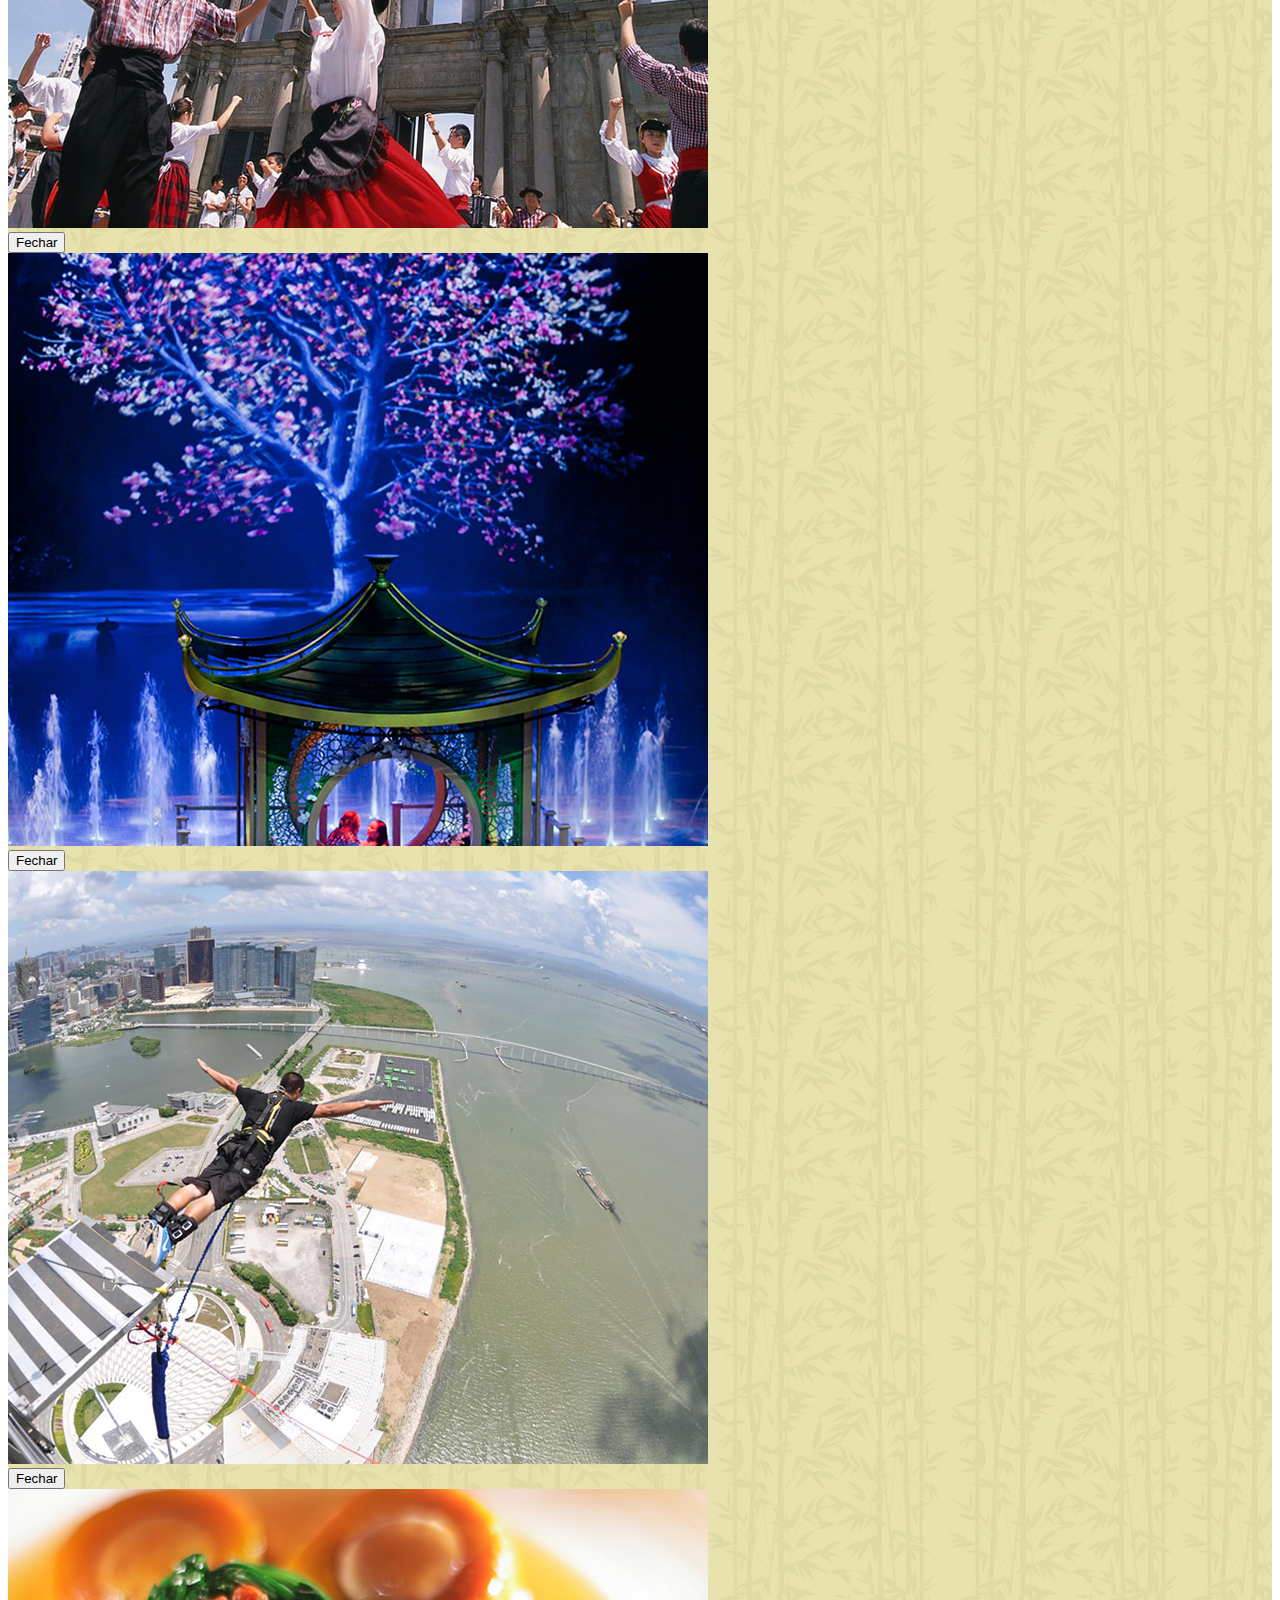
==== commit 56e41d6e: "Adicionao outras imagens" ====
--- a/index.html
+++ b/index.html
@@ -87,44 +87,250 @@
                                             </div>
                                         </div>
 
+
                                         <div class="row">
-                                            <div class="col-12 col-md-12">
-                                            <div class="owl-carousel">
-
-                                                    <div><img src="assets/images/galeria-macau/macau-01.jpg" class="img-fluid"></div>
-                                                    <div><img src="assets/images/galeria-macau/macau-02.jpg" class="img-fluid"></div>
-                                                    <div><img src="assets/images/galeria-macau/macau-03.jpg" class="img-fluid"></div>
-                                                    <div><img src="assets/images/galeria-macau/macau-04.jpg" class="img-fluid"></div>
-                                                    <div><img src="assets/images/galeria-macau/macau-05.jpg" class="img-fluid"></div>
-                                                    <div><img src="assets/images/galeria-macau/macau-06.jpg" class="img-fluid"></div>
-                                                    <div><img src="assets/images/galeria-macau/macau-07.jpg" class="img-fluid"></div>
-                                                    <div><img src="assets/images/galeria-macau/macau-08.jpg" class="img-fluid"></div>
-                                                    <div><img src="assets/images/galeria-macau/macau-09.jpg" class="img-fluid"></div>
-                                                    <div><img src="assets/images/galeria-macau/macau-10.jpg" class="img-fluid"></div>
-                                                    <div><img src="assets/images/galeria-macau/macau-11.jpg" class="img-fluid"></div>
-                                                    <div><img src="assets/images/galeria-macau/macau-12.jpg" class="img-fluid"></div>
-                                                    <div><img src="assets/images/galeria-macau/macau-13.jpg" class="img-fluid"></div>
-                                                    <div><img src="assets/images/galeria-macau/macau-14.jpg" class="img-fluid"></div>
-                                                    <div><img src="assets/images/galeria-macau/macau-15.jpg" class="img-fluid"></div>
-                                                    <div><img src="assets/images/galeria-macau/macau-16.jpg" class="img-fluid"></div>
-                                                    <div><img src="assets/images/galeria-macau/macau-17.jpg" class="img-fluid"></div>
-                                                    <div><img src="assets/images/galeria-macau/macau-18.jpg" class="img-fluid"></div>
-                                                    <div><img src="assets/images/galeria-macau/macau-19.jpg" class="img-fluid"></div>
-
-                                            </div>
-                                            </div>
-                                        </div>
-
-                                        <div class="row">
-                                            <div class="col-12 col-md-12">
-                                                <p class="txt-footer2">* O brinde será entregue aos 200 primeiros participantes que completarem a pesquisa.</p>
-                                            </div>
-                                        </div>
-
-                                    </div>
-                                </div>
-
-
+
+                                            <div class="row">
+
+                                                <div class="col-6 col-md-2 col-sm-4"><a title="" href="#"><img class="thumbnail img img-fluid" data-toggle="modal" data-target=".foto1" src="assets/images/galeria-macau/macau-01.jpg"></a></div>
+                                                <div class="col-6 col-md-2 col-sm-4"><a title="" href="#"><img class="thumbnail img img-fluid" data-toggle="modal" data-target=".foto2" src="assets/images/galeria-macau/macau-02.jpg"></a></div>
+                                                <div class="col-6 col-md-2 col-sm-4"><a title="" href="#"><img class="thumbnail img img-fluid" data-toggle="modal" data-target=".foto3" src="assets/images/galeria-macau/macau-03.jpg"></a></div>
+                                                <div class="col-6 col-md-2 col-sm-4"><a title="" href="#"><img class="thumbnail img img-fluid" data-toggle="modal" data-target=".foto4" src="assets/images/galeria-macau/macau-04.jpg"></a></div>
+                                                <div class="col-6 col-md-2 col-sm-4"><a title="" href="#"><img class="thumbnail img img-fluid" data-toggle="modal" data-target=".foto5" src="assets/images/galeria-macau/macau-05.jpg"></a></div>
+                                                <div class="col-6 col-md-2 col-sm-4"><a title="" href="#"><img class="thumbnail img img-fluid" data-toggle="modal" data-target=".foto6" src="assets/images/galeria-macau/macau-06.jpg"></a></div>
+
+                                            </div>
+
+                                            <div class="row">
+
+                                                <div class="col-6 col-md-2 col-sm-4"><a title="" href="#"><img class="thumbnail img img-fluid" data-toggle="modal" data-target=".foto7" src="assets/images/galeria-macau/macau-07.jpg"></a></div>
+                                                <div class="col-6 col-md-2 col-sm-4"><a title="" href="#"><img class="thumbnail img img-fluid" data-toggle="modal" data-target=".foto8" src="assets/images/galeria-macau/macau-08.jpg"></a></div>
+                                                <div class="col-6 col-md-2 col-sm-4"><a title="" href="#"><img class="thumbnail img img-fluid" data-toggle="modal" data-target=".foto9" src="assets/images/galeria-macau/macau-09.jpg"></a></div>
+                                                <div class="col-6 col-md-2 col-sm-4"><a title="" href="#"><img class="thumbnail img img-fluid" data-toggle="modal" data-target=".foto10" src="assets/images/galeria-macau/macau-10.jpg"></a></div>
+                                                <div class="col-6 col-md-2 col-sm-4"><a title="" href="#"><img class="thumbnail img img-fluid" data-toggle="modal" data-target=".foto11" src="assets/images/galeria-macau/macau-11.jpg"></a></div>
+                                                <div class="col-6 col-md-2 col-sm-4"><a title="" href="#"><img class="thumbnail img img-fluid" data-toggle="modal" data-target=".foto12" src="assets/images/galeria-macau/macau-12.jpg"></a></div>
+
+                                            </div>
+
+                                            <div class="row">
+
+                                                <div class="col-6 col-md-2 col-sm-4"><a title="" href="#"><img class="thumbnail img img-fluid" data-toggle="modal" data-target=".foto13" src="assets/images/galeria-macau/macau-13.jpg"></a></div>
+                                                <div class="col-6 col-md-2 col-sm-4"><a title="" href="#"><img class="thumbnail img img-fluid" data-toggle="modal" data-target=".foto14" src="assets/images/galeria-macau/macau-14.jpg"></a></div>
+                                                <div class="col-6 col-md-2 col-sm-4"><a title="" href="#"><img class="thumbnail img img-fluid" data-toggle="modal" data-target=".foto15" src="assets/images/galeria-macau/macau-15.jpg"></a></div>
+                                                <div class="col-6 col-md-2 col-sm-4"><a title="" href="#"><img class="thumbnail img img-fluid" data-toggle="modal" data-target=".foto16" src="assets/images/galeria-macau/macau-16.jpg"></a></div>
+                                                <div class="col-6 col-md-2 col-sm-4"><a title="" href="#"><img class="thumbnail img img-fluid" data-toggle="modal" data-target=".foto17" src="assets/images/galeria-macau/macau-17.jpg"></a></div>
+                                                <div class="col-6 col-md-2 col-sm-4"><a title="" href="#"><img class="thumbnail img img-fluid" data-toggle="modal" data-target=".foto18" src="assets/images/galeria-macau/macau-18.jpg"></a></div>
+
+                                            </div>
+
+                                        </div>
+                                    </div>
+
+                                    <div class="row">
+                                        <div class="col-12 col-md-12">
+                                            <p class="txt-footer2">* O brinde será entregue aos 200 primeiros participantes que completarem a pesquisa.</p>
+                                        </div>
+                                    </div>
+
+                                    <div class="modal fade foto1" tabindex="-1" role="dialog" aria-labelledby="myLargeModalLabel" aria-hidden="true">
+                                        <div class="modal-dialog modal-lg">
+                                            <div class="modal-content">
+                                                <img class="img-fluid" title="" src="assets/images/galeria-macau/macau-01-lg.jpg">
+                                            </div>
+                                            <div class="modal-footer">
+                                                <button type="button" class="btn btn-light" data-dismiss="modal">Fechar</button>
+                                            </div>
+                                        </div>
+                                    </div>
+
+                                    <div class="modal fade foto2" tabindex="-1" role="dialog" aria-labelledby="myLargeModalLabel" aria-hidden="true">
+                                        <div class="modal-dialog modal-lg">
+                                            <div class="modal-content">
+                                                <img class="img-fluid" title="" src="assets/images/galeria-macau/macau-02-lg.jpg">
+                                            </div>
+                                            <div class="modal-footer">
+                                                <button type="button" class="btn btn-light" data-dismiss="modal">Fechar</button>
+                                            </div>
+                                        </div>
+                                    </div>
+                                    <div class="modal fade foto3" tabindex="-1" role="dialog" aria-labelledby="myLargeModalLabel" aria-hidden="true">
+                                        <div class="modal-dialog modal-lg">
+                                            <div class="modal-content">
+                                                <img class="img-fluid" title="" src="assets/images/galeria-macau/macau-03-lg.jpg">
+                                            </div>
+                                            <div class="modal-footer">
+                                                <button type="button" class="btn btn-light" data-dismiss="modal">Fechar</button>
+                                            </div>
+                                        </div>
+                                    </div>
+
+                                    <div class="modal fade foto4" tabindex="-1" role="dialog" aria-labelledby="myLargeModalLabel" aria-hidden="true">
+                                        <div class="modal-dialog modal-lg">
+                                            <div class="modal-content">
+                                                <img class="img-fluid" title="" src="assets/images/galeria-macau/macau-04-lg.jpg">
+                                            </div>
+                                            <div class="modal-footer">
+                                                <button type="button" class="btn btn-light" data-dismiss="modal">Fechar</button>
+                                            </div>
+                                        </div>
+                                    </div>
+
+                                    <div class="modal fade foto5" tabindex="-1" role="dialog" aria-labelledby="myLargeModalLabel" aria-hidden="true">
+                                        <div class="modal-dialog modal-lg">
+                                            <div class="modal-content">
+                                                <img class="img-fluid" title="" src="assets/images/galeria-macau/macau-05-lg.jpg">
+                                            </div>
+                                            <div class="modal-footer">
+                                                <button type="button" class="btn btn-light" data-dismiss="modal">Fechar</button>
+                                            </div>
+                                        </div>
+                                    </div>
+                                    <div class="modal fade foto6" tabindex="-1" role="dialog" aria-labelledby="myLargeModalLabel" aria-hidden="true">
+                                        <div class="modal-dialog modal-lg">
+                                            <div class="modal-content">
+                                                <img class="img-fluid" title="" src="assets/images/galeria-macau/macau-06-lg.jpg">
+                                            </div>
+                                            <div class="modal-footer">
+                                                <button type="button" class="btn btn-light" data-dismiss="modal">Fechar</button>
+                                            </div>
+                                        </div>
+                                    </div>
+
+                                    <div class="modal fade foto7" tabindex="-1" role="dialog" aria-labelledby="myLargeModalLabel" aria-hidden="true">
+                                        <div class="modal-dialog modal-lg">
+                                            <div class="modal-content">
+                                                <img class="img-fluid" title="" src="assets/images/galeria-macau/macau-07-lg.jpg">
+                                            </div>
+                                            <div class="modal-footer">
+                                                <button type="button" class="btn btn-light" data-dismiss="modal">Fechar</button>
+                                            </div>
+                                        </div>
+                                    </div>
+
+                                    <div class="modal fade foto8" tabindex="-1" role="dialog" aria-labelledby="myLargeModalLabel" aria-hidden="true">
+                                        <div class="modal-dialog modal-lg">
+                                            <div class="modal-content">
+                                                <img class="img-fluid" title="" src="assets/images/galeria-macau/macau-08-lg.jpg">
+                                            </div>
+                                            <div class="modal-footer">
+                                                <button type="button" class="btn btn-light" data-dismiss="modal">Fechar</button>
+                                            </div>
+                                        </div>
+                                    </div>
+
+                                    <div class="modal fade foto9" tabindex="-1" role="dialog" aria-labelledby="myLargeModalLabel" aria-hidden="true">
+                                        <div class="modal-dialog modal-lg">
+                                            <div class="modal-content">
+                                                <img class="img-fluid" title="" src="assets/images/galeria-macau/macau-09-lg.jpg">
+                                            </div>
+                                            <div class="modal-footer">
+                                                <button type="button" class="btn btn-light" data-dismiss="modal">Fechar</button>
+                                            </div>
+                                        </div>
+                                    </div>
+
+                                    <div class="modal fade foto10" tabindex="-1" role="dialog" aria-labelledby="myLargeModalLabel" aria-hidden="true">
+                                        <div class="modal-dialog modal-lg">
+                                            <div class="modal-content">
+                                                <img class="img-fluid" title="" src="assets/images/galeria-macau/macau-010-lg.jpg">
+                                            </div>
+                                            <div class="modal-footer">
+                                                <button type="button" class="btn btn-light" data-dismiss="modal">Fechar</button>
+                                            </div>
+                                        </div>
+                                    </div>
+
+                                    <div class="modal fade foto11" tabindex="-1" role="dialog" aria-labelledby="myLargeModalLabel" aria-hidden="true">
+                                        <div class="modal-dialog modal-lg">
+                                            <div class="modal-content">
+                                                <img class="img-fluid" title="" src="assets/images/galeria-macau/macau-11-lg.jpg">
+                                            </div>
+                                            <div class="modal-footer">
+                                                <button type="button" class="btn btn-light" data-dismiss="modal">Fechar</button>
+                                            </div>
+                                        </div>
+                                    </div>
+
+                                    <div class="modal fade foto12" tabindex="-1" role="dialog" aria-labelledby="myLargeModalLabel" aria-hidden="true">
+                                        <div class="modal-dialog modal-lg">
+                                            <div class="modal-content">
+                                                <img class="img-fluid" title="" src="assets/images/galeria-macau/macau-12-lg.jpg">
+                                            </div>
+                                            <div class="modal-footer">
+                                                <button type="button" class="btn btn-light" data-dismiss="modal">Fechar</button>
+                                            </div>
+                                        </div>
+                                    </div>
+                                    <div class="modal fade foto13" tabindex="-1" role="dialog" aria-labelledby="myLargeModalLabel" aria-hidden="true">
+                                        <div class="modal-dialog modal-lg">
+                                            <div class="modal-content">
+                                                <img class="img-fluid" title="" src="assets/images/galeria-macau/macau-13-lg.jpg">
+                                            </div>
+                                            <div class="modal-footer">
+                                                <button type="button" class="btn btn-light" data-dismiss="modal">Fechar</button>
+                                            </div>
+                                        </div>
+                                    </div>
+                                    <div class="modal fade foto14" tabindex="-1" role="dialog" aria-labelledby="myLargeModalLabel" aria-hidden="true">
+                                        <div class="modal-dialog modal-lg">
+                                            <div class="modal-content">
+                                                <img class="img-fluid" title="" src="assets/images/galeria-macau/macau-14-lg.jpg">
+                                            </div>
+                                            <div class="modal-footer">
+                                                <button type="button" class="btn btn-light" data-dismiss="modal">Fechar</button>
+                                            </div>
+                                        </div>
+                                    </div>
+                                    <div class="modal fade foto15" tabindex="-1" role="dialog" aria-labelledby="myLargeModalLabel" aria-hidden="true">
+                                        <div class="modal-dialog modal-lg">
+                                            <div class="modal-content">
+                                                <img class="img-fluid" title="" src="assets/images/galeria-macau/macau-15-lg.jpg">
+                                            </div>
+                                            <div class="modal-footer">
+                                                <button type="button" class="btn btn-light" data-dismiss="modal">Fechar</button>
+                                            </div>
+                                        </div>
+                                    </div>
+                                    <div class="modal fade foto16" tabindex="-1" role="dialog" aria-labelledby="myLargeModalLabel" aria-hidden="true">
+                                        <div class="modal-dialog modal-lg">
+                                            <div class="modal-content">
+                                                <img class="img-fluid" title="" src="assets/images/galeria-macau/macau-16-lg.jpg">
+                                            </div>
+                                            <div class="modal-footer">
+                                                <button type="button" class="btn btn-light" data-dismiss="modal">Fechar</button>
+                                            </div>
+                                        </div>
+                                    </div>
+                                    <div class="modal fade foto17" tabindex="-1" role="dialog" aria-labelledby="myLargeModalLabel" aria-hidden="true">
+                                        <div class="modal-dialog modal-lg">
+                                            <div class="modal-content">
+                                                <img class="img-fluid" title="" src="assets/images/galeria-macau/macau-17-lg.jpg">
+                                            </div>
+                                            <div class="modal-footer">
+                                                <button type="button" class="btn btn-light" data-dismiss="modal">Fechar</button>
+                                            </div>
+                                        </div>
+                                    </div>
+                                    <div class="modal fade foto18" tabindex="-1" role="dialog" aria-labelledby="myLargeModalLabel" aria-hidden="true">
+                                        <div class="modal-dialog modal-lg">
+                                            <div class="modal-content">
+                                                <img class="img-fluid" title="" src="assets/images/galeria-macau/macau-18-lg.jpg">
+                                            </div>
+                                            <div class="modal-footer">
+                                                <button type="button" class="btn btn-light" data-dismiss="modal">Fechar</button>
+                                            </div>
+                                        </div>
+                                    </div>
+                                    <div class="modal fade foto19" tabindex="-1" role="dialog" aria-labelledby="myLargeModalLabel" aria-hidden="true">
+                                        <div class="modal-dialog modal-lg">
+                                            <div class="modal-content">
+                                                <img class="img-fluid" title="" src="assets/images/galeria-macau/macau-19-lg.jpg">
+                                            </div>
+                                            <div class="modal-footer">
+                                                <button type="button" class="btn btn-light" data-dismiss="modal">Fechar</button>
+                                            </div>
+                                        </div>
+                                    </div>
 
                             </article>
 
@@ -141,24 +347,15 @@
 
 </footer>
 
-<script src="bower_components/jquery/dist/jquery.min.js"></script>
-<script src="bower_components/owl.carousel/dist/owl.carousel.min.js"></script>
-
-
-
-<script>
-    $('.owl-carousel').owlCarousel({
-        items:4,
-        loop:true,
-        margin:30,
-        autoplay:true,
-        nav:true,
-        autoplayTimeout:2000,
-        smartSpeed :900,
-        navText : ["<i class='fa fa-chevron-left fa-2x seta-e'></i>","<i class='fa fa-chevron-right fa-2x seta-d'></i>"]
-    });
-</script>
-
-
-                            </body>
-                            </html>+<script src="https://code.jquery.com/jquery-3.2.1.slim.min.js" integrity="sha384-KJ3o2DKtIkvYIK3UENzmM7KCkRr/rE9/Qpg6aAZGJwFDMVNA/GpGFF93hXpG5KkN" crossorigin="anonymous"></script>
+<script src="https://cdnjs.cloudflare.com/ajax/libs/popper.js/1.11.0/umd/popper.min.js" integrity="sha384-b/U6ypiBEHpOf/4+1nzFpr53nxSS+GLCkfwBdFNTxtclqqenISfwAzpKaMNFNmj4" crossorigin="anonymous"></script>
+<script src="https://maxcdn.bootstrapcdn.com/bootstrap/4.0.0-beta/js/bootstrap.min.js" integrity="sha384-h0AbiXch4ZDo7tp9hKZ4TsHbi047NrKGLO3SEJAg45jXxnGIfYzk4Si90RDIqNm1" crossorigin="anonymous"></script>
+
+
+
+
+
+
+
+ </body>
+</html>--- a/assets/css/estilo.css
+++ b/assets/css/estilo.css
@@ -131,7 +131,9 @@
     color: #4f81bc;
 }
 
-
+.thumbnail {
+    margin-top: 20px;
+}
 
 
 @media screen and (max-width: 768px) {
